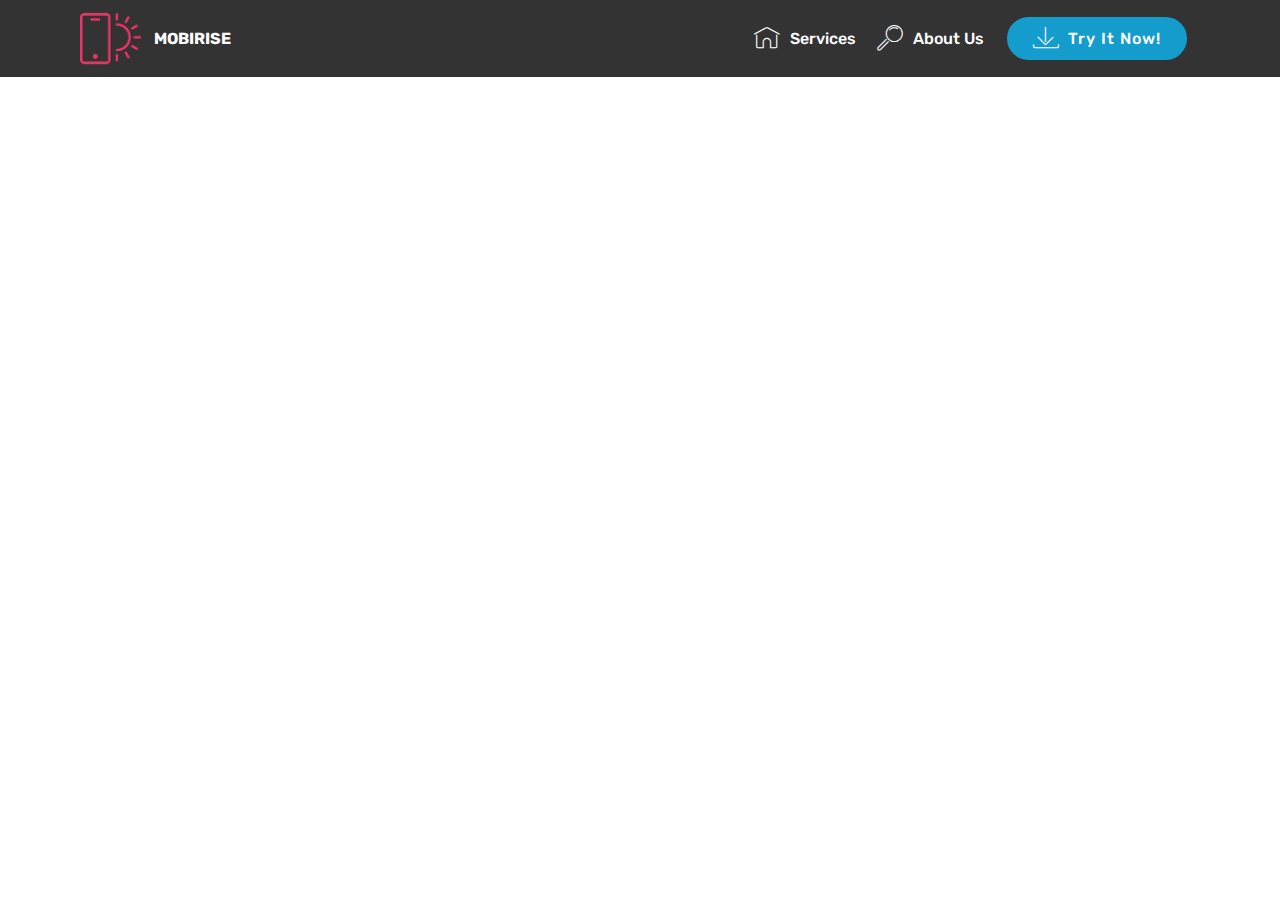
==== page1.html @ a13668bb "create github pages" ====
<!DOCTYPE html>
<html >
<head>
  <!-- Site made with Mobirise Website Builder v4.8.10, https://mobirise.com -->
  <meta charset="UTF-8">
  <meta http-equiv="X-UA-Compatible" content="IE=edge">
  <meta name="generator" content="Mobirise v4.8.10, mobirise.com">
  <meta name="viewport" content="width=device-width, initial-scale=1, minimum-scale=1">
  <link rel="shortcut icon" href="assets/images/logo2.png" type="image/x-icon">
  <meta name="description" content="Web Page Generator Description">
  <title>Page 1</title>
  <link rel="stylesheet" href="assets/web/assets/mobirise-icons/mobirise-icons.css">
  <link rel="stylesheet" href="assets/tether/tether.min.css">
  <link rel="stylesheet" href="assets/bootstrap/css/bootstrap.min.css">
  <link rel="stylesheet" href="assets/bootstrap/css/bootstrap-grid.min.css">
  <link rel="stylesheet" href="assets/bootstrap/css/bootstrap-reboot.min.css">
  <link rel="stylesheet" href="assets/dropdown/css/style.css">
  <link rel="stylesheet" href="assets/theme/css/style.css">
  <link rel="stylesheet" href="assets/mobirise/css/mbr-additional.css" type="text/css">
  
  
  
</head>
<body>
  <section class="menu cid-qTkzRZLJNu" once="menu" id="menu1-3">

    

    <nav class="navbar navbar-expand beta-menu navbar-dropdown align-items-center navbar-fixed-top navbar-toggleable-sm">
        <button class="navbar-toggler navbar-toggler-right" type="button" data-toggle="collapse" data-target="#navbarSupportedContent" aria-controls="navbarSupportedContent" aria-expanded="false" aria-label="Toggle navigation">
            <div class="hamburger">
                <span></span>
                <span></span>
                <span></span>
                <span></span>
            </div>
        </button>
        <div class="menu-logo">
            <div class="navbar-brand">
                <span class="navbar-logo">
                    <a href="https://mobirise.com">
                         <img src="assets/images/logo2.png" alt="Mobirise" style="height: 3.8rem;">
                    </a>
                </span>
                <span class="navbar-caption-wrap">
                    <a class="navbar-caption text-white display-4" href="https://mobirise.com">
                        MOBIRISE
                    </a>
                </span>
            </div>
        </div>
        <div class="collapse navbar-collapse" id="navbarSupportedContent">
            <ul class="navbar-nav nav-dropdown" data-app-modern-menu="true"><li class="nav-item">
                    <a class="nav-link link text-white display-4" href="https://mobirise.com">
                        <span class="mbri-home mbr-iconfont mbr-iconfont-btn"></span>
                        Services
                    </a>
                </li>
                <li class="nav-item">
                    <a class="nav-link link text-white display-4" href="https://mobirise.com">
                        <span class="mbri-search mbr-iconfont mbr-iconfont-btn"></span>
                        About Us
                    </a>
                </li></ul>
            <div class="navbar-buttons mbr-section-btn">
                <a class="btn btn-sm btn-primary display-4" href="https://mobirise.com">
                    <span class="mbri-save mbr-iconfont mbr-iconfont-btn "></span>
                    Try It Now!
                </a>
            </div>
        </div>
    </nav>
</section>


  <section class="engine"><a href="https://mobirise.info/u">bootstrap responsive templates</a></section><script src="assets/web/assets/jquery/jquery.min.js"></script>
  <script src="assets/popper/popper.min.js"></script>
  <script src="assets/tether/tether.min.js"></script>
  <script src="assets/bootstrap/js/bootstrap.min.js"></script>
  <script src="assets/smoothscroll/smooth-scroll.js"></script>
  <script src="assets/dropdown/js/script.min.js"></script>
  <script src="assets/touchswipe/jquery.touch-swipe.min.js"></script>
  <script src="assets/theme/js/script.js"></script>
  
  
</body>
</html>
---- assets/web/assets/mobirise-icons/mobirise-icons.css ----
@font-face {
  font-family: 'MobiriseIcons';
  src:  url('mobirise-icons.eot?spat4u');
  src:  url('mobirise-icons.eot?spat4u#iefix') format('embedded-opentype'),
    url('mobirise-icons.ttf?spat4u') format('truetype'),
    url('mobirise-icons.woff?spat4u') format('woff'),
    url('mobirise-icons.svg?spat4u#MobiriseIcons') format('svg');
  font-weight: normal;
  font-style: normal;
}

[class^="mbri-"], [class*=" mbri-"] {
  /* use !important to prevent issues with browser extensions that change fonts */
  font-family: MobiriseIcons !important;
  speak: none;
  font-style: normal;
  font-weight: normal;
  font-variant: normal;
  text-transform: none;
  line-height: 1;

  /* Better Font Rendering =========== */
  -webkit-font-smoothing: antialiased;
  -moz-osx-font-smoothing: grayscale;
}

.mbri-add-submenu:before {
  content: "\e900";
}
.mbri-alert:before {
  content: "\e901";
}
.mbri-align-center:before {
  content: "\e902";
}
.mbri-align-justify:before {
  content: "\e903";
}
.mbri-align-left:before {
  content: "\e904";
}
.mbri-align-right:before {
  content: "\e905";
}
.mbri-android:before {
  content: "\e906";
}
.mbri-apple:before {
  content: "\e907";
}
.mbri-arrow-down:before {
  content: "\e908";
}
.mbri-arrow-next:before {
  content: "\e909";
}
.mbri-arrow-prev:before {
  content: "\e90a";
}
.mbri-arrow-up:before {
  content: "\e90b";
}
.mbri-bold:before {
  content: "\e90c";
}
.mbri-bookmark:before {
  content: "\e90d";
}
.mbri-bootstrap:before {
  content: "\e90e";
}
.mbri-briefcase:before {
  content: "\e90f";
}
.mbri-browse:before {
  content: "\e910";
}
.mbri-bulleted-list:before {
  content: "\e911";
}
.mbri-calendar:before {
  content: "\e912";
}
.mbri-camera:before {
  content: "\e913";
}
.mbri-cart-add:before {
  content: "\e914";
}
.mbri-cart-full:before {
  content: "\e915";
}
.mbri-cash:before {
  content: "\e916";
}
.mbri-change-style:before {
  content: "\e917";
}
.mbri-chat:before {
  content: "\e918";
}
.mbri-clock:before {
  content: "\e919";
}
.mbri-close:before {
  content: "\e91a";
}
.mbri-cloud:before {
  content: "\e91b";
}
.mbri-code:before {
  content: "\e91c";
}
.mbri-contact-form:before {
  content: "\e91d";
}
.mbri-credit-card:before {
  content: "\e91e";
}
.mbri-cursor-click:before {
  content: "\e91f";
}
.mbri-cust-feedback:before {
  content: "\e920";
}
.mbri-database:before {
  content: "\e921";
}
.mbri-delivery:before {
  content: "\e922";
}
.mbri-desktop:before {
  content: "\e923";
}
.mbri-devices:before {
  content: "\e924";
}
.mbri-down:before {
  content: "\e925";
}
.mbri-download:before {
  content: "\e989";
}
.mbri-drag-n-drop:before {
  content: "\e927";
}
.mbri-drag-n-drop2:before {
  content: "\e928";
}
.mbri-edit:before {
  content: "\e929";
}
.mbri-edit2:before {
  content: "\e92a";
}
.mbri-error:before {
  content: "\e92b";
}
.mbri-extension:before {
  content: "\e92c";
}
.mbri-features:before {
  content: "\e92d";
}
.mbri-file:before {
  content: "\e92e";
}
.mbri-flag:before {
  content: "\e92f";
}
.mbri-folder:before {
  content: "\e930";
}
.mbri-gift:before {
  content: "\e931";
}
.mbri-github:before {
  content: "\e932";
}
.mbri-globe:before {
  content: "\e933";
}
.mbri-globe-2:before {
  content: "\e934";
}
.mbri-growing-chart:before {
  content: "\e935";
}
.mbri-hearth:before {
  content: "\e936";
}
.mbri-help:before {
  content: "\e937";
}
.mbri-home:before {
  content: "\e938";
}
.mbri-hot-cup:before {
  content: "\e939";
}
.mbri-idea:before {
  content: "\e93a";
}
.mbri-image-gallery:before {
  content: "\e93b";
}
.mbri-image-slider:before {
  content: "\e93c";
}
.mbri-info:before {
  content: "\e93d";
}
.mbri-italic:before {
  content: "\e93e";
}
.mbri-key:before {
  content: "\e93f";
}
.mbri-laptop:before {
  content: "\e940";
}
.mbri-layers:before {
  content: "\e941";
}
.mbri-left-right:before {
  content: "\e942";
}
.mbri-left:before {
  content: "\e943";
}
.mbri-letter:before {
  content: "\e944";
}
.mbri-like:before {
  content: "\e945";
}
.mbri-link:before {
  content: "\e946";
}
.mbri-lock:before {
  content: "\e947";
}
.mbri-login:before {
  content: "\e948";
}
.mbri-logout:before {
  content: "\e949";
}
.mbri-magic-stick:before {
  content: "\e94a";
}
.mbri-map-pin:before {
  content: "\e94b";
}
.mbri-menu:before {
  content: "\e94c";
}
.mbri-mobile:before {
  content: "\e94d";
}
.mbri-mobile2:before {
  content: "\e94e";
}
.mbri-mobirise:before {
  content: "\e94f";
}
.mbri-more-horizontal:before {
  content: "\e950";
}
.mbri-more-vertical:before {
  content: "\e951";
}
.mbri-music:before {
  content: "\e952";
}
.mbri-new-file:before {
  content: "\e953";
}
.mbri-numbered-list:before {
  content: "\e954";
}
.mbri-opened-folder:before {
  content: "\e955";
}
.mbri-pages:before {
  content: "\e956";
}
.mbri-paper-plane:before {
  content: "\e957";
}
.mbri-paperclip:before {
  content: "\e958";
}
.mbri-photo:before {
  content: "\e959";
}
.mbri-photos:before {
  content: "\e95a";
}
.mbri-pin:before {
  content: "\e95b";
}
.mbri-play:before {
  content: "\e95c";
}
.mbri-plus:before {
  content: "\e95d";
}
.mbri-preview:before {
  content: "\e95e";
}
.mbri-print:before {
  content: "\e95f";
}
.mbri-protect:before {
  content: "\e960";
}
.mbri-question:before {
  content: "\e961";
}
.mbri-quote-left:before {
  content: "\e962";
}
.mbri-quote-right:before {
  content: "\e963";
}
.mbri-refresh:before {
  content: "\e964";
}
.mbri-responsive:before {
  content: "\e965";
}
.mbri-right:before {
  content: "\e966";
}
.mbri-rocket:before {
  content: "\e967";
}
.mbri-sad-face:before {
  content: "\e968";
}
.mbri-sale:before {
  content: "\e969";
}
.mbri-save:before {
  content: "\e96a";
}
.mbri-search:before {
  content: "\e96b";
}
.mbri-setting:before {
  content: "\e96c";
}
.mbri-setting2:before {
  content: "\e96d";
}
.mbri-setting3:before {
  content: "\e96e";
}
.mbri-share:before {
  content: "\e96f";
}
.mbri-shopping-bag:before {
  content: "\e970";
}
.mbri-shopping-basket:before {
  content: "\e971";
}
.mbri-shopping-cart:before {
  content: "\e972";
}
.mbri-sites:before {
  content: "\e973";
}
.mbri-smile-face:before {
  content: "\e974";
}
.mbri-speed:before {
  content: "\e975";
}
.mbri-star:before {
  content: "\e976";
}
.mbri-success:before {
  content: "\e977";
}
.mbri-sun:before {
  content: "\e978";
}
.mbri-sun2:before {
  content: "\e979";
}
.mbri-tablet:before {
  content: "\e97a";
}
.mbri-tablet-vertical:before {
  content: "\e97b";
}
.mbri-target:before {
  content: "\e97c";
}
.mbri-timer:before {
  content: "\e97d";
}
.mbri-to-ftp:before {
  content: "\e97e";
}
.mbri-to-local-drive:before {
  content: "\e97f";
}
.mbri-touch-swipe:before {
  content: "\e980";
}
.mbri-touch:before {
  content: "\e981";
}
.mbri-trash:before {
  content: "\e982";
}
.mbri-underline:before {
  content: "\e983";
}
.mbri-unlink:before {
  content: "\e984";
}
.mbri-unlock:before {
  content: "\e985";
}
.mbri-up-down:before {
  content: "\e986";
}
.mbri-up:before {
  content: "\e987";
}
.mbri-update:before {
  content: "\e988";
}
.mbri-upload:before {
 content: "\e926"; 
}
.mbri-user:before {
  content: "\e98a";
}
.mbri-user2:before {
  content: "\e98b";
}
.mbri-users:before {
  content: "\e98c";
}
.mbri-video:before {
  content: "\e98d";
}
.mbri-video-play:before {
  content: "\e98e";
}
.mbri-watch:before {
  content: "\e98f";
}
.mbri-website-theme:before {
  content: "\e990";
}
.mbri-wifi:before {
  content: "\e991";
}
.mbri-windows:before {
  content: "\e992";
}
.mbri-zoom-out:before {
  content: "\e993";
}
.mbri-redo:before {
  content: "\e994";
}
.mbri-undo:before {
  content: "\e995";
}
---- assets/dropdown/css/style.css ----
.navbar-dropdown {
  left: 0;
  padding: 0;
  position: absolute;
  right: 0;
  top: 0;
  transition: all 0.45s ease;
  z-index: 1030;
  background: #282828; }
  .navbar-dropdown .navbar-logo {
    margin-right: 0.8rem;
    transition: margin 0.3s ease-in-out;
    vertical-align: middle; }
    .navbar-dropdown .navbar-logo img {
      height: 3.125rem;
      transition: all 0.3s ease-in-out; }
    .navbar-dropdown .navbar-logo.mbr-iconfont {
      font-size: 3.125rem;
      line-height: 3.125rem; }
  .navbar-dropdown .navbar-caption {
    font-weight: 700;
    white-space: normal;
    vertical-align: -4px;
    line-height: 3.125rem !important; }
    .navbar-dropdown .navbar-caption, .navbar-dropdown .navbar-caption:hover {
      color: inherit;
      text-decoration: none; }
  .navbar-dropdown .mbr-iconfont + .navbar-caption {
    vertical-align: -1px; }
  .navbar-dropdown.navbar-fixed-top {
    position: fixed; }
  .navbar-dropdown .navbar-brand span {
    vertical-align: -4px; }
  .navbar-dropdown.bg-color.transparent {
    background: none; }
  .navbar-dropdown.navbar-short .navbar-brand {
    padding: 0.625rem 0; }
    .navbar-dropdown.navbar-short .navbar-brand span {
      vertical-align: -1px; }
  .navbar-dropdown.navbar-short .navbar-caption {
    line-height: 2.375rem !important;
    vertical-align: -2px; }
  .navbar-dropdown.navbar-short .navbar-logo {
    margin-right: 0.5rem; }
    .navbar-dropdown.navbar-short .navbar-logo img {
      height: 2.375rem; }
    .navbar-dropdown.navbar-short .navbar-logo.mbr-iconfont {
      font-size: 2.375rem;
      line-height: 2.375rem; }
  .navbar-dropdown.navbar-short .mbr-table-cell {
    height: 3.625rem; }
  .navbar-dropdown .navbar-close {
    left: 0.6875rem;
    position: fixed;
    top: 0.75rem;
    z-index: 1000; }
  .navbar-dropdown .hamburger-icon {
    content: "";
    display: inline-block;
    vertical-align: middle;
    width: 16px;
    -webkit-box-shadow: 0 -6px 0 1px #282828,0 0 0 1px #282828,0 6px 0 1px #282828;
    -moz-box-shadow: 0 -6px 0 1px #282828,0 0 0 1px #282828,0 6px 0 1px #282828;
    box-shadow: 0 -6px 0 1px #282828,0 0 0 1px #282828,0 6px 0 1px #282828; }

.dropdown-menu .dropdown-toggle[data-toggle="dropdown-submenu"]::after {
  border-bottom: 0.35em solid transparent;
  border-left: 0.35em solid;
  border-right: 0;
  border-top: 0.35em solid transparent;
  margin-left: 0.3rem; }

.dropdown-menu .dropdown-item:focus {
  outline: 0; }

.nav-dropdown {
  font-size: 0.75rem;
  font-weight: 500;
  height: auto !important; }
  .nav-dropdown .nav-btn {
    padding-left: 1rem; }
  .nav-dropdown .link {
    margin: .667em 1.667em;
    font-weight: 500;
    padding: 0;
    transition: color .2s ease-in-out; }
    .nav-dropdown .link.dropdown-toggle {
      margin-right: 2.583em; }
      .nav-dropdown .link.dropdown-toggle::after {
        margin-left: .25rem;
        border-top: 0.35em solid;
        border-right: 0.35em solid transparent;
        border-left: 0.35em solid transparent;
        border-bottom: 0; }
      .nav-dropdown .link.dropdown-toggle[aria-expanded="true"] {
        margin: 0;
        padding: 0.667em 3.263em  0.667em 1.667em; }
  .nav-dropdown .link::after,
  .nav-dropdown .dropdown-item::after {
    color: inherit; }
  .nav-dropdown .btn {
    font-size: 0.75rem;
    font-weight: 700;
    letter-spacing: 0;
    margin-bottom: 0;
    padding-left: 1.25rem;
    padding-right: 1.25rem; }
  .nav-dropdown .dropdown-menu {
    border-radius: 0;
    border: 0;
    left: 0;
    margin: 0;
    padding-bottom: 1.25rem;
    padding-top: 1.25rem;
    position: relative; }
  .nav-dropdown .dropdown-submenu {
    margin-left: 0.125rem;
    top: 0; }
  .nav-dropdown .dropdown-item {
    font-weight: 500;
    line-height: 2;
    padding: 0.3846em 4.615em 0.3846em 1.5385em;
    position: relative;
    transition: color .2s ease-in-out, background-color .2s ease-in-out; }
    .nav-dropdown .dropdown-item::after {
      margin-top: -0.3077em;
      position: absolute;
      right: 1.1538em;
      top: 50%; }
    .nav-dropdown .dropdown-item:focus, .nav-dropdown .dropdown-item:hover {
      background: none; }

@media (max-width: 767px) {
  .nav-dropdown.navbar-toggleable-sm {
    bottom: 0;
    display: none;
    left: 0;
    overflow-x: hidden;
    position: fixed;
    top: 0;
    transform: translateX(-100%);
    -ms-transform: translateX(-100%);
    -webkit-transform: translateX(-100%);
    width: 18.75rem;
    z-index: 999; } }
.nav-dropdown.navbar-toggleable-xl {
  bottom: 0;
  display: none;
  left: 0;
  overflow-x: hidden;
  position: fixed;
  top: 0;
  transform: translateX(-100%);
  -ms-transform: translateX(-100%);
  -webkit-transform: translateX(-100%);
  width: 18.75rem;
  z-index: 999; }

.nav-dropdown-sm {
  display: block !important;
  overflow-x: hidden;
  overflow: auto;
  padding-top: 3.875rem; }
  .nav-dropdown-sm::after {
    content: "";
    display: block;
    height: 3rem;
    width: 100%; }
  .nav-dropdown-sm.collapse.in ~ .navbar-close {
    display: block !important; }
  .nav-dropdown-sm.collapsing, .nav-dropdown-sm.collapse.in {
    transform: translateX(0);
    -ms-transform: translateX(0);
    -webkit-transform: translateX(0);
    transition: all 0.25s ease-out;
    -webkit-transition: all 0.25s ease-out;
    background: #282828; }
  .nav-dropdown-sm.collapsing[aria-expanded="false"] {
    transform: translateX(-100%);
    -ms-transform: translateX(-100%);
    -webkit-transform: translateX(-100%); }
  .nav-dropdown-sm .nav-item {
    display: block;
    margin-left: 0 !important;
    padding-left: 0; }
  .nav-dropdown-sm .link,
  .nav-dropdown-sm .dropdown-item {
    border-top: 1px dotted rgba(255, 255, 255, 0.1);
    font-size: 0.8125rem;
    line-height: 1.6;
    margin: 0 !important;
    padding: 0.875rem 2.4rem 0.875rem 1.5625rem !important;
    position: relative;
    white-space: normal; }
    .nav-dropdown-sm .link:focus, .nav-dropdown-sm .link:hover,
    .nav-dropdown-sm .dropdown-item:focus,
    .nav-dropdown-sm .dropdown-item:hover {
      background: rgba(0, 0, 0, 0.2) !important;
      color: #c0a375; }
  .nav-dropdown-sm .nav-btn {
    position: relative;
    padding: 1.5625rem 1.5625rem 0 1.5625rem; }
    .nav-dropdown-sm .nav-btn::before {
      border-top: 1px dotted rgba(255, 255, 255, 0.1);
      content: "";
      left: 0;
      position: absolute;
      top: 0;
      width: 100%; }
    .nav-dropdown-sm .nav-btn + .nav-btn {
      padding-top: 0.625rem; }
      .nav-dropdown-sm .nav-btn + .nav-btn::before {
        display: none; }
  .nav-dropdown-sm .btn {
    padding: 0.625rem 0; }
  .nav-dropdown-sm .dropdown-toggle[data-toggle="dropdown-submenu"]::after {
    margin-left: .25rem;
    border-top: 0.35em solid;
    border-right: 0.35em solid transparent;
    border-left: 0.35em solid transparent;
    border-bottom: 0; }
  .nav-dropdown-sm .dropdown-toggle[data-toggle="dropdown-submenu"][aria-expanded="true"]::after {
    border-top: 0;
    border-right: 0.35em solid transparent;
    border-left: 0.35em solid transparent;
    border-bottom: 0.35em solid; }
  .nav-dropdown-sm .dropdown-menu {
    margin: 0;
    padding: 0;
    position: relative;
    top: 0;
    left: 0;
    width: 100%;
    border: 0;
    float: none;
    border-radius: 0;
    background: none; }
  .nav-dropdown-sm .dropdown-submenu {
    left: 100%;
    margin-left: 0.125rem;
    margin-top: -1.25rem;
    top: 0; }

.navbar-toggleable-sm .nav-dropdown .dropdown-menu {
  position: absolute; }

.navbar-toggleable-sm .nav-dropdown .dropdown-submenu {
  left: 100%;
  margin-left: 0.125rem;
  margin-top: -1.25rem;
  top: 0; }

.navbar-toggleable-sm.opened .nav-dropdown .dropdown-menu {
  position: relative; }

.navbar-toggleable-sm.opened .nav-dropdown .dropdown-submenu {
  left: 0;
  margin-left: 00rem;
  margin-top: 0rem;
  top: 0; }

.is-builder .nav-dropdown.collapsing {
  transition: none !important; }

/*# sourceMappingURL=style.css.map */
---- assets/theme/css/style.css ----
/*!
 * Mobirise v4 theme (https://mobirise.com/)
 * Copyright 2017 Mobirise
 */
section {
  background-color: #eeeeee; }

section,
.container,
.container-fluid {
  position: relative;
  word-wrap: break-word; }

a.mbr-iconfont:hover {
  text-decoration: none; }

.article .lead p, .article .lead ul, .article .lead ol, .article .lead pre, .article .lead blockquote {
  margin-bottom: 0; }

a {
  font-style: normal;
  font-weight: 400;
  cursor: pointer; }
  a, a:hover {
    text-decoration: none; }

figure {
  margin-bottom: 0; }

body {
  color: #232323; }

h1, h2, h3, h4, h5, h6,
.h1, .h2, .h3, .h4, .h5, .h6,
.display-1, .display-2, .display-3, .display-4 {
  line-height: 1;
  word-break: break-word;
  word-wrap: break-word; }

b, strong {
  font-weight: bold; }

blockquote {
  padding: 10px 0 10px 20px;
  position: relative;
  border-left: 2px solid;
  border-color: #ff3366; }

input:-webkit-autofill, input:-webkit-autofill:hover, input:-webkit-autofill:focus, input:-webkit-autofill:active {
  transition-delay: 9999s;
  transition-property: background-color, color; }

textarea[type="hidden"] {
  display: none; }

body {
  position: relative; }

section {
  background-position: 50% 50%;
  background-repeat: no-repeat;
  background-size: cover; }
  section .mbr-background-video,
  section .mbr-background-video-preview {
    position: absolute;
    bottom: 0;
    left: 0;
    right: 0;
    top: 0; }

.hidden {
  visibility: hidden; }

.mbr-z-index20 {
  z-index: 20; }

/*! Base colors */
.mbr-white {
  color: #ffffff; }

.mbr-black {
  color: #000000; }

.mbr-bg-white {
  background-color: #ffffff; }

.mbr-bg-black {
  background-color: #000000; }

/*! Text-aligns */
.align-left {
  text-align: left; }

.align-center {
  text-align: center; }

.align-right {
  text-align: right; }

@media (max-width: 767px) {
  .align-left, .align-center, .align-right, .mbr-section-btn, .mbr-section-title {
    text-align: center; } }
/*! Font-weight  */
.mbr-light {
  font-weight: 300; }

.mbr-regular {
  font-weight: 400; }

.mbr-semibold {
  font-weight: 500; }

.mbr-bold {
  font-weight: 700; }

/*! Media  */
.media-size-item {
  -webkit-flex: 1 1 auto;
  -moz-flex: 1 1 auto;
  -ms-flex: 1 1 auto;
  -o-flex: 1 1 auto;
  flex: 1 1 auto; }

.media-content {
  -webkit-flex-basis: 100%;
  flex-basis: 100%; }

.media-container-row {
  display: -ms-flexbox;
  display: -webkit-flex;
  display: flex;
  -webkit-flex-direction: row;
  -ms-flex-direction: row;
  flex-direction: row;
  -webkit-flex-wrap: wrap;
  -ms-flex-wrap: wrap;
  flex-wrap: wrap;
  -webkit-justify-content: center;
  -ms-flex-pack: center;
  justify-content: center;
  -webkit-align-content: center;
  -ms-flex-line-pack: center;
  align-content: center;
  -webkit-align-items: start;
  -ms-flex-align: start;
  align-items: start; }
  .media-container-row .media-size-item {
    width: 400px; }

.media-container-column {
  display: -ms-flexbox;
  display: -webkit-flex;
  display: flex;
  -webkit-flex-direction: column;
  -ms-flex-direction: column;
  flex-direction: column;
  -webkit-flex-wrap: wrap;
  -ms-flex-wrap: wrap;
  flex-wrap: wrap;
  -webkit-justify-content: center;
  -ms-flex-pack: center;
  justify-content: center;
  -webkit-align-content: center;
  -ms-flex-line-pack: center;
  align-content: center;
  -webkit-align-items: stretch;
  -ms-flex-align: stretch;
  align-items: stretch; }
  .media-container-column > * {
    width: 100%; }

@media (min-width: 992px) {
  .media-container-row {
    -webkit-flex-wrap: nowrap;
    -ms-flex-wrap: nowrap;
    flex-wrap: nowrap; } }
figure {
  overflow: hidden; }

figure[mbr-media-size] {
  transition: width 0.1s; }

.mbr-figure img, .mbr-figure iframe {
  display: block;
  width: 100%; }

.card {
  background-color: transparent;
  border: none; }

.card-img {
  text-align: center;
  flex-shrink: 0;
  -webkit-flex-shrink: 0; }

.media {
  max-width: 100%;
  margin: 0 auto; }

.mbr-figure {
  -ms-flex-item-align: center;
  -ms-grid-row-align: center;
  -webkit-align-self: center;
  align-self: center; }

.media-container > div {
  max-width: 100%; }

.mbr-figure img, .card-img img {
  width: 100%; }

@media (max-width: 991px) {
  .media-size-item {
    width: auto !important; }

  .media {
    width: auto; }

  .mbr-figure {
    width: 100% !important; } }
/*! Buttons */
.mbr-section-btn {
  margin-left: -.25rem;
  margin-right: -.25rem;
  font-size: 0; }

nav .mbr-section-btn {
  margin-left: 0rem;
  margin-right: 0rem; }

/*! Btn icon margin */
.btn .mbr-iconfont, .btn.btn-sm .mbr-iconfont {
  cursor: pointer;
  margin-right: 0.5rem; }

.btn.btn-md .mbr-iconfont, .btn.btn-md .mbr-iconfont {
  margin-right: 0.8rem; }

.mbr-regular {
  font-weight: 400; }

.mbr-semibold {
  font-weight: 500; }

.mbr-bold {
  font-weight: 700; }

[type="submit"] {
  -webkit-appearance: none; }

/*! Full-screen */
.mbr-fullscreen .mbr-overlay {
  min-height: 100vh; }

.mbr-fullscreen {
  display: flex;
  display: -webkit-flex;
  display: -moz-flex;
  display: -ms-flex;
  display: -o-flex;
  align-items: center;
  -webkit-align-items: center;
  min-height: 100vh;
  padding-top: 3rem;
  padding-bottom: 3rem; }

/*! Map */
.map {
  height: 25rem;
  position: relative; }
  .map iframe {
    width: 100%;
    height: 100%; }

/* Form */
.form-asterisk {
  font-family: initial;
  position: absolute;
  top: -2px;
  font-weight: normal; }

/*! Scroll to top arrow */
.mbr-arrow-up {
  bottom: 25px;
  right: 90px;
  position: fixed;
  text-align: right;
  z-index: 5000;
  color: #ffffff;
  font-size: 32px;
  transform: rotate(180deg);
  -webkit-transform: rotate(180deg); }

.mbr-arrow-up a {
  background: rgba(0, 0, 0, 0.2);
  border-radius: 3px;
  color: #fff;
  display: inline-block;
  height: 60px;
  width: 60px;
  outline-style: none !important;
  position: relative;
  text-decoration: none;
  transition: all .3s ease-in-out;
  cursor: pointer;
  text-align: center; }
  .mbr-arrow-up a:hover {
    background-color: rgba(0, 0, 0, 0.4); }
  .mbr-arrow-up a i {
    line-height: 60px; }

.mbr-arrow-up-icon {
  display: block;
  color: #fff; }

.mbr-arrow-up-icon::before {
  content: "\203a";
  display: inline-block;
  font-family: serif;
  font-size: 32px;
  line-height: 1;
  font-style: normal;
  position: relative;
  top: 6px;
  left: -4px;
  -webkit-transform: rotate(-90deg);
  transform: rotate(-90deg); }

/*! Arrow Down */
.mbr-arrow {
  position: absolute;
  bottom: 45px;
  left: 50%;
  width: 60px;
  height: 60px;
  cursor: pointer;
  background-color: rgba(80, 80, 80, 0.5);
  border-radius: 50%;
  -webkit-transform: translateX(-50%);
  transform: translateX(-50%); }
  .mbr-arrow > a {
    display: inline-block;
    text-decoration: none;
    outline-style: none;
    -webkit-animation: arrowdown 1.7s ease-in-out infinite;
    animation: arrowdown 1.7s ease-in-out infinite; }
    .mbr-arrow > a > i {
      position: absolute;
      top: -2px;
      left: 15px;
      font-size: 2rem; }

@keyframes arrowdown {
  0% {
    transform: translateY(0px);
    -webkit-transform: translateY(0px); }
  50% {
    transform: translateY(-5px);
    -webkit-transform: translateY(-5px); }
  100% {
    transform: translateY(0px);
    -webkit-transform: translateY(0px); } }
@-webkit-keyframes arrowdown {
  0% {
    transform: translateY(0px);
    -webkit-transform: translateY(0px); }
  50% {
    transform: translateY(-5px);
    -webkit-transform: translateY(-5px); }
  100% {
    transform: translateY(0px);
    -webkit-transform: translateY(0px); } }
@media (max-width: 500px) {
  .mbr-arrow-up {
    left: 50%;
    right: auto;
    transform: translateX(-50%) rotate(180deg);
    -webkit-transform: translateX(-50%) rotate(180deg); } }
/*Gradients animation*/
@keyframes gradient-animation {
  from {
    background-position: 0% 100%;
    animation-timing-function: ease-in-out; }
  to {
    background-position: 100% 0%;
    animation-timing-function: ease-in-out; } }
@-webkit-keyframes gradient-animation {
  from {
    background-position: 0% 100%;
    animation-timing-function: ease-in-out; }
  to {
    background-position: 100% 0%;
    animation-timing-function: ease-in-out; } }
.bg-gradient {
  background-size: 200% 200%;
  animation: gradient-animation 5s infinite alternate;
  -webkit-animation: gradient-animation 5s infinite alternate; }

.menu .navbar-brand {
  display: -webkit-flex; }
  .menu .navbar-brand span {
    display: flex;
    display: -webkit-flex; }
  .menu .navbar-brand .navbar-caption-wrap {
    display: -webkit-flex; }
  .menu .navbar-brand .navbar-logo img {
    display: -webkit-flex; }
@media (min-width: 768px) and (max-width: 991px) {
  .menu .navbar-toggleable-sm .navbar-nav {
    display: -webkit-box;
    display: -webkit-flex;
    display: -ms-flexbox; } }
@media (min-width: 992px) {
  .menu .navbar-nav.nav-dropdown {
    display: -webkit-flex; }
  .menu .navbar-toggleable-sm .navbar-collapse {
    display: -webkit-flex !important; } }
@media (max-width: 767px) {
  .menu .navbar-collapse {
    overflow-y: auto;
    max-height: 80vh; }
  .menu .dropdown-menu {
    max-height: 60vh;
    overflow-y: auto; } }

.navbar {
  display: -webkit-flex;
  -webkit-flex-wrap: wrap;
  -webkit-align-items: center;
  -webkit-justify-content: space-between; }

.navbar-collapse {
  -webkit-flex-basis: 100%;
  -webkit-flex-grow: 1;
  -webkit-align-items: center; }

.nav-dropdown .link {
  padding: .667em 1.667em !important;
  margin: 0 !important; }

.nav {
  display: -webkit-flex;
  -webkit-flex-wrap: wrap; }

.row {
  display: -webkit-flex;
  -webkit-flex-wrap: wrap; }

.justify-content-center {
  -webkit-justify-content: center; }

.form-inline {
  display: -webkit-flex;
  -webkit-flex-flow: row wrap;
  -webkit-align-items: center; }

.card-wrapper {
  -webkit-flex: 1; }

.carousel-control {
  z-index: 10;
  display: -webkit-flex;
  -webkit-align-items: center;
  -webkit-justify-content: center; }

.carousel-controls {
  display: -webkit-flex; }

.media {
  display: -webkit-flex; }

/*# sourceMappingURL=style.css.map */
.engine {
	position: absolute;
	text-indent: -2400px;
	text-align: center;
	padding: 0;
	top: 0;
	left: -2400px;
}
---- assets/mobirise/css/mbr-additional.css ----
@import url(https://fonts.googleapis.com/css?family=Rubik:300,300i,400,400i,500,500i,700,700i,900,900i);





body {
  font-style: normal;
  line-height: 1.5;
}
.mbr-section-title {
  font-style: normal;
  line-height: 1.2;
}
.mbr-section-subtitle {
  line-height: 1.3;
}
.mbr-text {
  font-style: normal;
  line-height: 1.6;
}
.display-1 {
  font-family: 'Rubik', sans-serif;
  font-size: 4.25rem;
}
.display-1 > .mbr-iconfont {
  font-size: 6.8rem;
}
.display-2 {
  font-family: 'Rubik', sans-serif;
  font-size: 3rem;
}
.display-2 > .mbr-iconfont {
  font-size: 4.8rem;
}
.display-4 {
  font-family: 'Rubik', sans-serif;
  font-size: 1rem;
}
.display-4 > .mbr-iconfont {
  font-size: 1.6rem;
}
.display-5 {
  font-family: 'Rubik', sans-serif;
  font-size: 1.5rem;
}
.display-5 > .mbr-iconfont {
  font-size: 2.4rem;
}
.display-7 {
  font-family: 'Rubik', sans-serif;
  font-size: 1rem;
}
.display-7 > .mbr-iconfont {
  font-size: 1.6rem;
}
/* ---- Fluid typography for mobile devices ---- */
/* 1.4 - font scale ratio ( bootstrap == 1.42857 ) */
/* 100vw - current viewport width */
/* (48 - 20)  48 == 48rem == 768px, 20 == 20rem == 320px(minimal supported viewport) */
/* 0.65 - min scale variable, may vary */
@media (max-width: 768px) {
  .display-1 {
    font-size: 3.4rem;
    font-size: calc( 2.1374999999999997rem + (4.25 - 2.1374999999999997) * ((100vw - 20rem) / (48 - 20)));
    line-height: calc( 1.4 * (2.1374999999999997rem + (4.25 - 2.1374999999999997) * ((100vw - 20rem) / (48 - 20))));
  }
  .display-2 {
    font-size: 2.4rem;
    font-size: calc( 1.7rem + (3 - 1.7) * ((100vw - 20rem) / (48 - 20)));
    line-height: calc( 1.4 * (1.7rem + (3 - 1.7) * ((100vw - 20rem) / (48 - 20))));
  }
  .display-4 {
    font-size: 0.8rem;
    font-size: calc( 1rem + (1 - 1) * ((100vw - 20rem) / (48 - 20)));
    line-height: calc( 1.4 * (1rem + (1 - 1) * ((100vw - 20rem) / (48 - 20))));
  }
  .display-5 {
    font-size: 1.2rem;
    font-size: calc( 1.175rem + (1.5 - 1.175) * ((100vw - 20rem) / (48 - 20)));
    line-height: calc( 1.4 * (1.175rem + (1.5 - 1.175) * ((100vw - 20rem) / (48 - 20))));
  }
}
/* Buttons */
.btn {
  font-weight: 500;
  border-width: 2px;
  font-style: normal;
  letter-spacing: 1px;
  margin: .4rem .8rem;
  white-space: normal;
  -webkit-transition: all 0.3s ease-in-out;
  -moz-transition: all 0.3s ease-in-out;
  transition: all 0.3s ease-in-out;
  display: inline-flex;
  align-items: center;
  justify-content: center;
  word-break: break-word;
  -webkit-align-items: center;
  -webkit-justify-content: center;
  display: -webkit-inline-flex;
  padding: 1rem 3rem;
  border-radius: 3px;
}
.btn-sm {
  font-weight: 500;
  letter-spacing: 1px;
  -webkit-transition: all 0.3s ease-in-out;
  -moz-transition: all 0.3s ease-in-out;
  transition: all 0.3s ease-in-out;
  padding: 0.6rem 1.5rem;
  border-radius: 3px;
}
.btn-md {
  font-weight: 500;
  letter-spacing: 1px;
  margin: .4rem .8rem !important;
  -webkit-transition: all 0.3s ease-in-out;
  -moz-transition: all 0.3s ease-in-out;
  transition: all 0.3s ease-in-out;
  padding: 1rem 3rem;
  border-radius: 3px;
}
.btn-lg {
  font-weight: 500;
  letter-spacing: 1px;
  margin: .4rem .8rem !important;
  -webkit-transition: all 0.3s ease-in-out;
  -moz-transition: all 0.3s ease-in-out;
  transition: all 0.3s ease-in-out;
  padding: 1.2rem 3.2rem;
  border-radius: 3px;
}
.bg-primary {
  background-color: #149dcc !important;
}
.bg-success {
  background-color: #f7ed4a !important;
}
.bg-info {
  background-color: #82786e !important;
}
.bg-warning {
  background-color: #879a9f !important;
}
.bg-danger {
  background-color: #b1a374 !important;
}
.btn-primary,
.btn-primary:active {
  background-color: #149dcc !important;
  border-color: #149dcc !important;
  color: #ffffff !important;
}
.btn-primary:hover,
.btn-primary:focus,
.btn-primary.focus,
.btn-primary.active {
  color: #ffffff !important;
  background-color: #0d6786 !important;
  border-color: #0d6786 !important;
}
.btn-primary.disabled,
.btn-primary:disabled {
  color: #ffffff !important;
  background-color: #0d6786 !important;
  border-color: #0d6786 !important;
}
.btn-secondary,
.btn-secondary:active {
  background-color: #ff3366 !important;
  border-color: #ff3366 !important;
  color: #ffffff !important;
}
.btn-secondary:hover,
.btn-secondary:focus,
.btn-secondary.focus,
.btn-secondary.active {
  color: #ffffff !important;
  background-color: #e50039 !important;
  border-color: #e50039 !important;
}
.btn-secondary.disabled,
.btn-secondary:disabled {
  color: #ffffff !important;
  background-color: #e50039 !important;
  border-color: #e50039 !important;
}
.btn-info,
.btn-info:active {
  background-color: #82786e !important;
  border-color: #82786e !important;
  color: #ffffff !important;
}
.btn-info:hover,
.btn-info:focus,
.btn-info.focus,
.btn-info.active {
  color: #ffffff !important;
  background-color: #59524b !important;
  border-color: #59524b !important;
}
.btn-info.disabled,
.btn-info:disabled {
  color: #ffffff !important;
  background-color: #59524b !important;
  border-color: #59524b !important;
}
.btn-success,
.btn-success:active {
  background-color: #f7ed4a !important;
  border-color: #f7ed4a !important;
  color: #3f3c03 !important;
}
.btn-success:hover,
.btn-success:focus,
.btn-success.focus,
.btn-success.active {
  color: #3f3c03 !important;
  background-color: #eadd0a !important;
  border-color: #eadd0a !important;
}
.btn-success.disabled,
.btn-success:disabled {
  color: #3f3c03 !important;
  background-color: #eadd0a !important;
  border-color: #eadd0a !important;
}
.btn-warning,
.btn-warning:active {
  background-color: #879a9f !important;
  border-color: #879a9f !important;
  color: #ffffff !important;
}
.btn-warning:hover,
.btn-warning:focus,
.btn-warning.focus,
.btn-warning.active {
  color: #ffffff !important;
  background-color: #617479 !important;
  border-color: #617479 !important;
}
.btn-warning.disabled,
.btn-warning:disabled {
  color: #ffffff !important;
  background-color: #617479 !important;
  border-color: #617479 !important;
}
.btn-danger,
.btn-danger:active {
  background-color: #b1a374 !important;
  border-color: #b1a374 !important;
  color: #ffffff !important;
}
.btn-danger:hover,
.btn-danger:focus,
.btn-danger.focus,
.btn-danger.active {
  color: #ffffff !important;
  background-color: #8b7d4e !important;
  border-color: #8b7d4e !important;
}
.btn-danger.disabled,
.btn-danger:disabled {
  color: #ffffff !important;
  background-color: #8b7d4e !important;
  border-color: #8b7d4e !important;
}
.btn-white {
  color: #333333 !important;
}
.btn-white,
.btn-white:active {
  background-color: #ffffff !important;
  border-color: #ffffff !important;
  color: #808080 !important;
}
.btn-white:hover,
.btn-white:focus,
.btn-white.focus,
.btn-white.active {
  color: #808080 !important;
  background-color: #d9d9d9 !important;
  border-color: #d9d9d9 !important;
}
.btn-white.disabled,
.btn-white:disabled {
  color: #808080 !important;
  background-color: #d9d9d9 !important;
  border-color: #d9d9d9 !important;
}
.btn-black,
.btn-black:active {
  background-color: #333333 !important;
  border-color: #333333 !important;
  color: #ffffff !important;
}
.btn-black:hover,
.btn-black:focus,
.btn-black.focus,
.btn-black.active {
  color: #ffffff !important;
  background-color: #0d0d0d !important;
  border-color: #0d0d0d !important;
}
.btn-black.disabled,
.btn-black:disabled {
  color: #ffffff !important;
  background-color: #0d0d0d !important;
  border-color: #0d0d0d !important;
}
.btn-primary-outline,
.btn-primary-outline:active {
  background: none;
  border-color: #0b566f;
  color: #0b566f;
}
.btn-primary-outline:hover,
.btn-primary-outline:focus,
.btn-primary-outline.focus,
.btn-primary-outline.active {
  color: #ffffff;
  background-color: #149dcc;
  border-color: #149dcc;
}
.btn-primary-outline.disabled,
.btn-primary-outline:disabled {
  color: #ffffff !important;
  background-color: #149dcc !important;
  border-color: #149dcc !important;
}
.btn-secondary-outline,
.btn-secondary-outline:active {
  background: none;
  border-color: #cc0033;
  color: #cc0033;
}
.btn-secondary-outline:hover,
.btn-secondary-outline:focus,
.btn-secondary-outline.focus,
.btn-secondary-outline.active {
  color: #ffffff;
  background-color: #ff3366;
  border-color: #ff3366;
}
.btn-secondary-outline.disabled,
.btn-secondary-outline:disabled {
  color: #ffffff !important;
  background-color: #ff3366 !important;
  border-color: #ff3366 !important;
}
.btn-info-outline,
.btn-info-outline:active {
  background: none;
  border-color: #4b453f;
  color: #4b453f;
}
.btn-info-outline:hover,
.btn-info-outline:focus,
.btn-info-outline.focus,
.btn-info-outline.active {
  color: #ffffff;
  background-color: #82786e;
  border-color: #82786e;
}
.btn-info-outline.disabled,
.btn-info-outline:disabled {
  color: #ffffff !important;
  background-color: #82786e !important;
  border-color: #82786e !important;
}
.btn-success-outline,
.btn-success-outline:active {
  background: none;
  border-color: #d2c609;
  color: #d2c609;
}
.btn-success-outline:hover,
.btn-success-outline:focus,
.btn-success-outline.focus,
.btn-success-outline.active {
  color: #3f3c03;
  background-color: #f7ed4a;
  border-color: #f7ed4a;
}
.btn-success-outline.disabled,
.btn-success-outline:disabled {
  color: #3f3c03 !important;
  background-color: #f7ed4a !important;
  border-color: #f7ed4a !important;
}
.btn-warning-outline,
.btn-warning-outline:active {
  background: none;
  border-color: #55666b;
  color: #55666b;
}
.btn-warning-outline:hover,
.btn-warning-outline:focus,
.btn-warning-outline.focus,
.btn-warning-outline.active {
  color: #ffffff;
  background-color: #879a9f;
  border-color: #879a9f;
}
.btn-warning-outline.disabled,
.btn-warning-outline:disabled {
  color: #ffffff !important;
  background-color: #879a9f !important;
  border-color: #879a9f !important;
}
.btn-danger-outline,
.btn-danger-outline:active {
  background: none;
  border-color: #7a6e45;
  color: #7a6e45;
}
.btn-danger-outline:hover,
.btn-danger-outline:focus,
.btn-danger-outline.focus,
.btn-danger-outline.active {
  color: #ffffff;
  background-color: #b1a374;
  border-color: #b1a374;
}
.btn-danger-outline.disabled,
.btn-danger-outline:disabled {
  color: #ffffff !important;
  background-color: #b1a374 !important;
  border-color: #b1a374 !important;
}
.btn-black-outline,
.btn-black-outline:active {
  background: none;
  border-color: #000000;
  color: #000000;
}
.btn-black-outline:hover,
.btn-black-outline:focus,
.btn-black-outline.focus,
.btn-black-outline.active {
  color: #ffffff;
  background-color: #333333;
  border-color: #333333;
}
.btn-black-outline.disabled,
.btn-black-outline:disabled {
  color: #ffffff !important;
  background-color: #333333 !important;
  border-color: #333333 !important;
}
.btn-white-outline,
.btn-white-outline:active,
.btn-white-outline.active {
  background: none;
  border-color: #ffffff;
  color: #ffffff;
}
.btn-white-outline:hover,
.btn-white-outline:focus,
.btn-white-outline.focus {
  color: #333333;
  background-color: #ffffff;
  border-color: #ffffff;
}
.text-primary {
  color: #149dcc !important;
}
.text-secondary {
  color: #ff3366 !important;
}
.text-success {
  color: #f7ed4a !important;
}
.text-info {
  color: #82786e !important;
}
.text-warning {
  color: #879a9f !important;
}
.text-danger {
  color: #b1a374 !important;
}
.text-white {
  color: #ffffff !important;
}
.text-black {
  color: #000000 !important;
}
a.text-primary:hover,
a.text-primary:focus {
  color: #0b566f !important;
}
a.text-secondary:hover,
a.text-secondary:focus {
  color: #cc0033 !important;
}
a.text-success:hover,
a.text-success:focus {
  color: #d2c609 !important;
}
a.text-info:hover,
a.text-info:focus {
  color: #4b453f !important;
}
a.text-warning:hover,
a.text-warning:focus {
  color: #55666b !important;
}
a.text-danger:hover,
a.text-danger:focus {
  color: #7a6e45 !important;
}
a.text-white:hover,
a.text-white:focus {
  color: #b3b3b3 !important;
}
a.text-black:hover,
a.text-black:focus {
  color: #4d4d4d !important;
}
.alert-success {
  background-color: #70c770;
}
.alert-info {
  background-color: #82786e;
}
.alert-warning {
  background-color: #879a9f;
}
.alert-danger {
  background-color: #b1a374;
}
.mbr-section-btn a.btn:not(.btn-form) {
  border-radius: 100px;
}
.mbr-section-btn a.btn:not(.btn-form):hover,
.mbr-section-btn a.btn:not(.btn-form):focus {
  box-shadow: none !important;
}
.mbr-section-btn a.btn:not(.btn-form):hover,
.mbr-section-btn a.btn:not(.btn-form):focus {
  box-shadow: 0 10px 40px 0 rgba(0, 0, 0, 0.2) !important;
  -webkit-box-shadow: 0 10px 40px 0 rgba(0, 0, 0, 0.2) !important;
}
.mbr-gallery-filter li a {
  border-radius: 100px !important;
}
.mbr-gallery-filter li.active .btn {
  background-color: #149dcc;
  border-color: #149dcc;
  color: #ffffff;
}
.mbr-gallery-filter li.active .btn:focus {
  box-shadow: none;
}
.nav-tabs .nav-link {
  border-radius: 100px !important;
}
.btn-form {
  border-radius: 0;
}
.btn-form:hover {
  cursor: pointer;
}
a,
a:hover {
  color: #149dcc;
}
.mbr-plan-header.bg-primary .mbr-plan-subtitle,
.mbr-plan-header.bg-primary .mbr-plan-price-desc {
  color: #b4e6f8;
}
.mbr-plan-header.bg-success .mbr-plan-subtitle,
.mbr-plan-header.bg-success .mbr-plan-price-desc {
  color: #ffffff;
}
.mbr-plan-header.bg-info .mbr-plan-subtitle,
.mbr-plan-header.bg-info .mbr-plan-price-desc {
  color: #beb8b2;
}
.mbr-plan-header.bg-warning .mbr-plan-subtitle,
.mbr-plan-header.bg-warning .mbr-plan-price-desc {
  color: #ced6d8;
}
.mbr-plan-header.bg-danger .mbr-plan-subtitle,
.mbr-plan-header.bg-danger .mbr-plan-price-desc {
  color: #dfd9c6;
}
/* Scroll to top button*/
.scrollToTop_wraper {
  display: none;
}
#scrollToTop a i:before {
  content: '';
  position: absolute;
  height: 40%;
  top: 25%;
  background: #fff;
  width: 2px;
  left: calc(50% - 1px);
}
#scrollToTop a i:after {
  content: '';
  position: absolute;
  display: block;
  border-top: 2px solid #fff;
  border-right: 2px solid #fff;
  width: 40%;
  height: 40%;
  left: 30%;
  bottom: 30%;
  transform: rotate(135deg);
  -webkit-transform: rotate(135deg);
}
/* Others*/
.note-check a[data-value=Rubik] {
  font-style: normal;
}
.mbr-arrow a {
  color: #ffffff;
}
@media (max-width: 767px) {
  .mbr-arrow {
    display: none;
  }
}
.form-control-label {
  position: relative;
  cursor: pointer;
  margin-bottom: .357em;
  padding: 0;
}
.alert {
  color: #ffffff;
  border-radius: 0;
  border: 0;
  font-size: .875rem;
  line-height: 1.5;
  margin-bottom: 1.875rem;
  padding: 1.25rem;
  position: relative;
}
.alert.alert-form::after {
  background-color: inherit;
  bottom: -7px;
  content: "";
  display: block;
  height: 14px;
  left: 50%;
  margin-left: -7px;
  position: absolute;
  transform: rotate(45deg);
  width: 14px;
  -webkit-transform: rotate(45deg);
}
.form-control {
  background-color: #f5f5f5;
  box-shadow: none;
  color: #565656;
  font-family: 'Rubik', sans-serif;
  font-size: 1rem;
  line-height: 1.43;
  min-height: 3.5em;
  padding: 1.07em .5em;
}
.form-control > .mbr-iconfont {
  font-size: 1.6rem;
}
.form-control,
.form-control:focus {
  border: 1px solid #e8e8e8;
}
.form-active .form-control:invalid {
  border-color: red;
}
.mbr-overlay {
  background-color: #000;
  bottom: 0;
  left: 0;
  opacity: .5;
  position: absolute;
  right: 0;
  top: 0;
  z-index: 0;
}
blockquote {
  font-style: italic;
  padding: 10px 0 10px 20px;
  font-size: 1.09rem;
  position: relative;
  border-color: #149dcc;
  border-width: 3px;
}
ul,
ol,
pre,
blockquote {
  margin-bottom: 2.3125rem;
}
pre {
  background: #f4f4f4;
  padding: 10px 24px;
  white-space: pre-wrap;
}
.inactive {
  -webkit-user-select: none;
  -moz-user-select: none;
  -ms-user-select: none;
  user-select: none;
  pointer-events: none;
  -webkit-user-drag: none;
  user-drag: none;
}
.mbr-section__comments .row {
  justify-content: center;
  -webkit-justify-content: center;
}
/* Forms */
.mbr-form .btn {
  margin: .4rem 0;
}
.mbr-form .input-group-btn a.btn {
  border-radius: 100px !important;
}
.mbr-form .input-group-btn a.btn:hover {
  box-shadow: 0 10px 40px 0 rgba(0, 0, 0, 0.2);
}
.mbr-form .input-group-btn button[type="submit"] {
  border-radius: 100px !important;
  padding: 1rem 3rem;
}
.mbr-form .input-group-btn button[type="submit"]:hover {
  box-shadow: 0 10px 40px 0 rgba(0, 0, 0, 0.2);
}
.form2 .form-control {
  border-top-left-radius: 100px;
  border-bottom-left-radius: 100px;
}
.form2 .input-group-btn a.btn {
  border-top-left-radius: 0 !important;
  border-bottom-left-radius: 0 !important;
}
.form2 .input-group-btn button[type="submit"] {
  border-top-left-radius: 0 !important;
  border-bottom-left-radius: 0 !important;
}
.form3 input[type="email"] {
  border-radius: 100px !important;
}
@media (max-width: 349px) {
  .form2 input[type="email"] {
    border-radius: 100px !important;
  }
  .form2 .input-group-btn a.btn {
    border-radius: 100px !important;
  }
  .form2 .input-group-btn button[type="submit"] {
    border-radius: 100px !important;
  }
}
@media (max-width: 767px) {
  .btn {
    font-size: .75rem !important;
  }
  .btn .mbr-iconfont {
    font-size: 1rem !important;
  }
}
/* Social block */
.btn-social {
  font-size: 20px;
  border-radius: 50%;
  padding: 0;
  width: 44px;
  height: 44px;
  line-height: 44px;
  text-align: center;
  position: relative;
  border: 2px solid #c0a375;
  border-color: #149dcc;
  color: #232323;
  cursor: pointer;
}
.btn-social i {
  top: 0;
  line-height: 44px;
  width: 44px;
}
.btn-social:hover {
  color: #fff;
  background: #149dcc;
}
.btn-social + .btn {
  margin-left: .1rem;
}
/* Footer */
.mbr-footer-content li::before,
.mbr-footer .mbr-contacts li::before {
  background: #149dcc;
}
.mbr-footer-content li a:hover,
.mbr-footer .mbr-contacts li a:hover {
  color: #149dcc;
}
.footer3 input[type="email"],
.footer4 input[type="email"] {
  border-radius: 100px !important;
}
.footer3 .input-group-btn a.btn,
.footer4 .input-group-btn a.btn {
  border-radius: 100px !important;
}
.footer3 .input-group-btn button[type="submit"],
.footer4 .input-group-btn button[type="submit"] {
  border-radius: 100px !important;
}
/* Headers*/
.header13 .form-inline input[type="email"],
.header14 .form-inline input[type="email"] {
  border-radius: 100px;
}
.header13 .form-inline input[type="text"],
.header14 .form-inline input[type="text"] {
  border-radius: 100px;
}
.header13 .form-inline input[type="tel"],
.header14 .form-inline input[type="tel"] {
  border-radius: 100px;
}
.header13 .form-inline a.btn,
.header14 .form-inline a.btn {
  border-radius: 100px;
}
.header13 .form-inline button,
.header14 .form-inline button {
  border-radius: 100px !important;
}
.offset-1 {
  margin-left: 8.33333%;
}
.offset-2 {
  margin-left: 16.66667%;
}
.offset-3 {
  margin-left: 25%;
}
.offset-4 {
  margin-left: 33.33333%;
}
.offset-5 {
  margin-left: 41.66667%;
}
.offset-6 {
  margin-left: 50%;
}
.offset-7 {
  margin-left: 58.33333%;
}
.offset-8 {
  margin-left: 66.66667%;
}
.offset-9 {
  margin-left: 75%;
}
.offset-10 {
  margin-left: 83.33333%;
}
.offset-11 {
  margin-left: 91.66667%;
}
@media (min-width: 576px) {
  .offset-sm-0 {
    margin-left: 0%;
  }
  .offset-sm-1 {
    margin-left: 8.33333%;
  }
  .offset-sm-2 {
    margin-left: 16.66667%;
  }
  .offset-sm-3 {
    margin-left: 25%;
  }
  .offset-sm-4 {
    margin-left: 33.33333%;
  }
  .offset-sm-5 {
    margin-left: 41.66667%;
  }
  .offset-sm-6 {
    margin-left: 50%;
  }
  .offset-sm-7 {
    margin-left: 58.33333%;
  }
  .offset-sm-8 {
    margin-left: 66.66667%;
  }
  .offset-sm-9 {
    margin-left: 75%;
  }
  .offset-sm-10 {
    margin-left: 83.33333%;
  }
  .offset-sm-11 {
    margin-left: 91.66667%;
  }
}
@media (min-width: 768px) {
  .offset-md-0 {
    margin-left: 0%;
  }
  .offset-md-1 {
    margin-left: 8.33333%;
  }
  .offset-md-2 {
    margin-left: 16.66667%;
  }
  .offset-md-3 {
    margin-left: 25%;
  }
  .offset-md-4 {
    margin-left: 33.33333%;
  }
  .offset-md-5 {
    margin-left: 41.66667%;
  }
  .offset-md-6 {
    margin-left: 50%;
  }
  .offset-md-7 {
    margin-left: 58.33333%;
  }
  .offset-md-8 {
    margin-left: 66.66667%;
  }
  .offset-md-9 {
    margin-left: 75%;
  }
  .offset-md-10 {
    margin-left: 83.33333%;
  }
  .offset-md-11 {
    margin-left: 91.66667%;
  }
}
@media (min-width: 992px) {
  .offset-lg-0 {
    margin-left: 0%;
  }
  .offset-lg-1 {
    margin-left: 8.33333%;
  }
  .offset-lg-2 {
    margin-left: 16.66667%;
  }
  .offset-lg-3 {
    margin-left: 25%;
  }
  .offset-lg-4 {
    margin-left: 33.33333%;
  }
  .offset-lg-5 {
    margin-left: 41.66667%;
  }
  .offset-lg-6 {
    margin-left: 50%;
  }
  .offset-lg-7 {
    margin-left: 58.33333%;
  }
  .offset-lg-8 {
    margin-left: 66.66667%;
  }
  .offset-lg-9 {
    margin-left: 75%;
  }
  .offset-lg-10 {
    margin-left: 83.33333%;
  }
  .offset-lg-11 {
    margin-left: 91.66667%;
  }
}
@media (min-width: 1200px) {
  .offset-xl-0 {
    margin-left: 0%;
  }
  .offset-xl-1 {
    margin-left: 8.33333%;
  }
  .offset-xl-2 {
    margin-left: 16.66667%;
  }
  .offset-xl-3 {
    margin-left: 25%;
  }
  .offset-xl-4 {
    margin-left: 33.33333%;
  }
  .offset-xl-5 {
    margin-left: 41.66667%;
  }
  .offset-xl-6 {
    margin-left: 50%;
  }
  .offset-xl-7 {
    margin-left: 58.33333%;
  }
  .offset-xl-8 {
    margin-left: 66.66667%;
  }
  .offset-xl-9 {
    margin-left: 75%;
  }
  .offset-xl-10 {
    margin-left: 83.33333%;
  }
  .offset-xl-11 {
    margin-left: 91.66667%;
  }
}
.navbar-toggler {
  -webkit-align-self: flex-start;
  -ms-flex-item-align: start;
  align-self: flex-start;
  padding: 0.25rem 0.75rem;
  font-size: 1.25rem;
  line-height: 1;
  background: transparent;
  border: 1px solid transparent;
  -webkit-border-radius: 0.25rem;
  border-radius: 0.25rem;
}
.navbar-toggler:focus,
.navbar-toggler:hover {
  text-decoration: none;
}
.navbar-toggler-icon {
  display: inline-block;
  width: 1.5em;
  height: 1.5em;
  vertical-align: middle;
  content: "";
  background: no-repeat center center;
  -webkit-background-size: 100% 100%;
  -o-background-size: 100% 100%;
  background-size: 100% 100%;
}
.navbar-toggler-left {
  position: absolute;
  left: 1rem;
}
.navbar-toggler-right {
  position: absolute;
  right: 1rem;
}
@media (max-width: 575px) {
  .navbar-toggleable .navbar-nav .dropdown-menu {
    position: static;
    float: none;
  }
  .navbar-toggleable > .container {
    padding-right: 0;
    padding-left: 0;
  }
}
@media (min-width: 576px) {
  .navbar-toggleable {
    -webkit-box-orient: horizontal;
    -webkit-box-direction: normal;
    -webkit-flex-direction: row;
    -ms-flex-direction: row;
    flex-direction: row;
    -webkit-flex-wrap: nowrap;
    -ms-flex-wrap: nowrap;
    flex-wrap: nowrap;
    -webkit-box-align: center;
    -webkit-align-items: center;
    -ms-flex-align: center;
    align-items: center;
  }
  .navbar-toggleable .navbar-nav {
    -webkit-box-orient: horizontal;
    -webkit-box-direction: normal;
    -webkit-flex-direction: row;
    -ms-flex-direction: row;
    flex-direction: row;
  }
  .navbar-toggleable .navbar-nav .nav-link {
    padding-right: .5rem;
    padding-left: .5rem;
  }
  .navbar-toggleable > .container {
    display: -webkit-box;
    display: -webkit-flex;
    display: -ms-flexbox;
    display: flex;
    -webkit-flex-wrap: nowrap;
    -ms-flex-wrap: nowrap;
    flex-wrap: nowrap;
    -webkit-box-align: center;
    -webkit-align-items: center;
    -ms-flex-align: center;
    align-items: center;
  }
  .navbar-toggleable .navbar-collapse {
    display: -webkit-box !important;
    display: -webkit-flex !important;
    display: -ms-flexbox !important;
    display: flex !important;
    width: 100%;
  }
  .navbar-toggleable .navbar-toggler {
    display: none;
  }
}
@media (max-width: 767px) {
  .navbar-toggleable-sm .navbar-nav .dropdown-menu {
    position: static;
    float: none;
  }
  .navbar-toggleable-sm > .container {
    padding-right: 0;
    padding-left: 0;
  }
}
@media (min-width: 768px) {
  .navbar-toggleable-sm {
    -webkit-box-orient: horizontal;
    -webkit-box-direction: normal;
    -webkit-flex-direction: row;
    -ms-flex-direction: row;
    flex-direction: row;
    -webkit-flex-wrap: nowrap;
    -ms-flex-wrap: nowrap;
    flex-wrap: nowrap;
    -webkit-box-align: center;
    -webkit-align-items: center;
    -ms-flex-align: center;
    align-items: center;
  }
  .navbar-toggleable-sm .navbar-nav {
    -webkit-box-orient: horizontal;
    -webkit-box-direction: normal;
    -webkit-flex-direction: row;
    -ms-flex-direction: row;
    flex-direction: row;
  }
  .navbar-toggleable-sm .navbar-nav .nav-link {
    padding-right: .5rem;
    padding-left: .5rem;
  }
  .navbar-toggleable-sm > .container {
    display: -webkit-box;
    display: -webkit-flex;
    display: -ms-flexbox;
    display: flex;
    -webkit-flex-wrap: nowrap;
    -ms-flex-wrap: nowrap;
    flex-wrap: nowrap;
    -webkit-box-align: center;
    -webkit-align-items: center;
    -ms-flex-align: center;
    align-items: center;
  }
  .navbar-toggleable-sm .navbar-collapse {
    display: none;
    width: 100%;
  }
  .navbar-toggleable-sm .navbar-toggler {
    display: none;
  }
}
@media (max-width: 991px) {
  .navbar-toggleable-md .navbar-nav .dropdown-menu {
    position: static;
    float: none;
  }
  .navbar-toggleable-md > .container {
    padding-right: 0;
    padding-left: 0;
  }
}
@media (min-width: 992px) {
  .navbar-toggleable-md {
    -webkit-box-orient: horizontal;
    -webkit-box-direction: normal;
    -webkit-flex-direction: row;
    -ms-flex-direction: row;
    flex-direction: row;
    -webkit-flex-wrap: nowrap;
    -ms-flex-wrap: nowrap;
    flex-wrap: nowrap;
    -webkit-box-align: center;
    -webkit-align-items: center;
    -ms-flex-align: center;
    align-items: center;
  }
  .navbar-toggleable-md .navbar-nav {
    -webkit-box-orient: horizontal;
    -webkit-box-direction: normal;
    -webkit-flex-direction: row;
    -ms-flex-direction: row;
    flex-direction: row;
  }
  .navbar-toggleable-md .navbar-nav .nav-link {
    padding-right: .5rem;
    padding-left: .5rem;
  }
  .navbar-toggleable-md > .container {
    display: -webkit-box;
    display: -webkit-flex;
    display: -ms-flexbox;
    display: flex;
    -webkit-flex-wrap: nowrap;
    -ms-flex-wrap: nowrap;
    flex-wrap: nowrap;
    -webkit-box-align: center;
    -webkit-align-items: center;
    -ms-flex-align: center;
    align-items: center;
  }
  .navbar-toggleable-md .navbar-collapse {
    display: -webkit-box !important;
    display: -webkit-flex !important;
    display: -ms-flexbox !important;
    display: flex !important;
    width: 100%;
  }
  .navbar-toggleable-md .navbar-toggler {
    display: none;
  }
}
@media (max-width: 1199px) {
  .navbar-toggleable-lg .navbar-nav .dropdown-menu {
    position: static;
    float: none;
  }
  .navbar-toggleable-lg > .container {
    padding-right: 0;
    padding-left: 0;
  }
}
@media (min-width: 1200px) {
  .navbar-toggleable-lg {
    -webkit-box-orient: horizontal;
    -webkit-box-direction: normal;
    -webkit-flex-direction: row;
    -ms-flex-direction: row;
    flex-direction: row;
    -webkit-flex-wrap: nowrap;
    -ms-flex-wrap: nowrap;
    flex-wrap: nowrap;
    -webkit-box-align: center;
    -webkit-align-items: center;
    -ms-flex-align: center;
    align-items: center;
  }
  .navbar-toggleable-lg .navbar-nav {
    -webkit-box-orient: horizontal;
    -webkit-box-direction: normal;
    -webkit-flex-direction: row;
    -ms-flex-direction: row;
    flex-direction: row;
  }
  .navbar-toggleable-lg .navbar-nav .nav-link {
    padding-right: .5rem;
    padding-left: .5rem;
  }
  .navbar-toggleable-lg > .container {
    display: -webkit-box;
    display: -webkit-flex;
    display: -ms-flexbox;
    display: flex;
    -webkit-flex-wrap: nowrap;
    -ms-flex-wrap: nowrap;
    flex-wrap: nowrap;
    -webkit-box-align: center;
    -webkit-align-items: center;
    -ms-flex-align: center;
    align-items: center;
  }
  .navbar-toggleable-lg .navbar-collapse {
    display: -webkit-box !important;
    display: -webkit-flex !important;
    display: -ms-flexbox !important;
    display: flex !important;
    width: 100%;
  }
  .navbar-toggleable-lg .navbar-toggler {
    display: none;
  }
}
.navbar-toggleable-xl {
  -webkit-box-orient: horizontal;
  -webkit-box-direction: normal;
  -webkit-flex-direction: row;
  -ms-flex-direction: row;
  flex-direction: row;
  -webkit-flex-wrap: nowrap;
  -ms-flex-wrap: nowrap;
  flex-wrap: nowrap;
  -webkit-box-align: center;
  -webkit-align-items: center;
  -ms-flex-align: center;
  align-items: center;
}
.navbar-toggleable-xl .navbar-nav .dropdown-menu {
  position: static;
  float: none;
}
.navbar-toggleable-xl > .container {
  padding-right: 0;
  padding-left: 0;
}
.navbar-toggleable-xl .navbar-nav {
  -webkit-box-orient: horizontal;
  -webkit-box-direction: normal;
  -webkit-flex-direction: row;
  -ms-flex-direction: row;
  flex-direction: row;
}
.navbar-toggleable-xl .navbar-nav .nav-link {
  padding-right: .5rem;
  padding-left: .5rem;
}
.navbar-toggleable-xl > .container {
  display: -webkit-box;
  display: -webkit-flex;
  display: -ms-flexbox;
  display: flex;
  -webkit-flex-wrap: nowrap;
  -ms-flex-wrap: nowrap;
  flex-wrap: nowrap;
  -webkit-box-align: center;
  -webkit-align-items: center;
  -ms-flex-align: center;
  align-items: center;
}
.navbar-toggleable-xl .navbar-collapse {
  display: -webkit-box !important;
  display: -webkit-flex !important;
  display: -ms-flexbox !important;
  display: flex !important;
  width: 100%;
}
.navbar-toggleable-xl .navbar-toggler {
  display: none;
}
.card-img {
  width: auto;
}
.menu .navbar.collapsed:not(.beta-menu) {
  flex-direction: column;
  -webkit-flex-direction: column;
}
.carousel-item.active,
.carousel-item-next,
.carousel-item-prev {
  display: -webkit-box;
  display: -webkit-flex;
  display: -ms-flexbox;
  display: flex;
}
.note-air-layout .dropup .dropdown-menu,
.note-air-layout .navbar-fixed-bottom .dropdown .dropdown-menu {
  bottom: initial !important;
}
html,
body {
  height: auto;
  min-height: 100vh;
}
.dropup .dropdown-toggle::after {
  display: none;
}
@media screen and (-ms-high-contrast: active), (-ms-high-contrast: none) {
  .card-wrapper {
    flex: auto!important;
  }
}
.cid-qTkzRZLJNu .navbar {
  padding: .5rem 0;
  background: #333333;
  transition: none;
  min-height: 77px;
}
.cid-qTkzRZLJNu .navbar-dropdown.bg-color.transparent.opened {
  background: #333333;
}
.cid-qTkzRZLJNu a {
  font-style: normal;
}
.cid-qTkzRZLJNu .nav-item span {
  padding-right: 0.4em;
  line-height: 0.5em;
  vertical-align: text-bottom;
  position: relative;
  text-decoration: none;
}
.cid-qTkzRZLJNu .nav-item a {
  display: flex;
  align-items: center;
  justify-content: center;
  padding: 0.7rem 0 !important;
  margin: 0rem .65rem !important;
}
.cid-qTkzRZLJNu .nav-item:focus,
.cid-qTkzRZLJNu .nav-link:focus {
  outline: none;
}
.cid-qTkzRZLJNu .btn {
  padding: 0.4rem 1.5rem;
  display: inline-flex;
  align-items: center;
}
.cid-qTkzRZLJNu .btn .mbr-iconfont {
  font-size: 1.6rem;
}
.cid-qTkzRZLJNu .menu-logo {
  margin-right: auto;
}
.cid-qTkzRZLJNu .menu-logo .navbar-brand {
  display: flex;
  margin-left: 5rem;
  padding: 0;
  transition: padding .2s;
  min-height: 3.8rem;
  align-items: center;
}
.cid-qTkzRZLJNu .menu-logo .navbar-brand .navbar-caption-wrap {
  display: -webkit-flex;
  -webkit-align-items: center;
  align-items: center;
  word-break: break-word;
  min-width: 7rem;
  margin: .3rem 0;
}
.cid-qTkzRZLJNu .menu-logo .navbar-brand .navbar-caption-wrap .navbar-caption {
  line-height: 1.2rem !important;
  padding-right: 2rem;
}
.cid-qTkzRZLJNu .menu-logo .navbar-brand .navbar-logo {
  font-size: 4rem;
  transition: font-size 0.25s;
}
.cid-qTkzRZLJNu .menu-logo .navbar-brand .navbar-logo img {
  display: flex;
}
.cid-qTkzRZLJNu .menu-logo .navbar-brand .navbar-logo .mbr-iconfont {
  transition: font-size 0.25s;
}
.cid-qTkzRZLJNu .navbar-toggleable-sm .navbar-collapse {
  justify-content: flex-end;
  -webkit-justify-content: flex-end;
  padding-right: 5rem;
  width: auto;
}
.cid-qTkzRZLJNu .navbar-toggleable-sm .navbar-collapse .navbar-nav {
  flex-wrap: wrap;
  -webkit-flex-wrap: wrap;
  padding-left: 0;
}
.cid-qTkzRZLJNu .navbar-toggleable-sm .navbar-collapse .navbar-nav .nav-item {
  -webkit-align-self: center;
  align-self: center;
}
.cid-qTkzRZLJNu .navbar-toggleable-sm .navbar-collapse .navbar-buttons {
  padding-left: 0;
  padding-bottom: 0;
}
.cid-qTkzRZLJNu .dropdown .dropdown-menu {
  background: #333333;
  display: none;
  position: absolute;
  min-width: 5rem;
  padding-top: 1.4rem;
  padding-bottom: 1.4rem;
  text-align: left;
}
.cid-qTkzRZLJNu .dropdown .dropdown-menu .dropdown-item {
  width: auto;
  padding: 0.235em 1.5385em 0.235em 1.5385em !important;
}
.cid-qTkzRZLJNu .dropdown .dropdown-menu .dropdown-item::after {
  right: 0.5rem;
}
.cid-qTkzRZLJNu .dropdown .dropdown-menu .dropdown-submenu {
  margin: 0;
}
.cid-qTkzRZLJNu .dropdown.open > .dropdown-menu {
  display: block;
}
.cid-qTkzRZLJNu .navbar-toggleable-sm.opened:after {
  position: absolute;
  width: 100vw;
  height: 100vh;
  content: '';
  background-color: rgba(0, 0, 0, 0.1);
  left: 0;
  bottom: 0;
  transform: translateY(100%);
  -webkit-transform: translateY(100%);
  z-index: 1000;
}
.cid-qTkzRZLJNu .navbar.navbar-short {
  min-height: 60px;
  transition: all .2s;
}
.cid-qTkzRZLJNu .navbar.navbar-short .navbar-toggler-right {
  top: 20px;
}
.cid-qTkzRZLJNu .navbar.navbar-short .navbar-logo a {
  font-size: 2.5rem !important;
  line-height: 2.5rem;
  transition: font-size 0.25s;
}
.cid-qTkzRZLJNu .navbar.navbar-short .navbar-logo a .mbr-iconfont {
  font-size: 2.5rem !important;
}
.cid-qTkzRZLJNu .navbar.navbar-short .navbar-logo a img {
  height: 3rem !important;
}
.cid-qTkzRZLJNu .navbar.navbar-short .navbar-brand {
  min-height: 3rem;
}
.cid-qTkzRZLJNu button.navbar-toggler {
  width: 31px;
  height: 18px;
  cursor: pointer;
  transition: all .2s;
  top: 1.5rem;
  right: 1rem;
}
.cid-qTkzRZLJNu button.navbar-toggler:focus {
  outline: none;
}
.cid-qTkzRZLJNu button.navbar-toggler .hamburger span {
  position: absolute;
  right: 0;
  width: 30px;
  height: 2px;
  border-right: 5px;
  background-color: #ffffff;
}
.cid-qTkzRZLJNu button.navbar-toggler .hamburger span:nth-child(1) {
  top: 0;
  transition: all .2s;
}
.cid-qTkzRZLJNu button.navbar-toggler .hamburger span:nth-child(2) {
  top: 8px;
  transition: all .15s;
}
.cid-qTkzRZLJNu button.navbar-toggler .hamburger span:nth-child(3) {
  top: 8px;
  transition: all .15s;
}
.cid-qTkzRZLJNu button.navbar-toggler .hamburger span:nth-child(4) {
  top: 16px;
  transition: all .2s;
}
.cid-qTkzRZLJNu nav.opened .hamburger span:nth-child(1) {
  top: 8px;
  width: 0;
  opacity: 0;
  right: 50%;
  transition: all .2s;
}
.cid-qTkzRZLJNu nav.opened .hamburger span:nth-child(2) {
  -webkit-transform: rotate(45deg);
  transform: rotate(45deg);
  transition: all .25s;
}
.cid-qTkzRZLJNu nav.opened .hamburger span:nth-child(3) {
  -webkit-transform: rotate(-45deg);
  transform: rotate(-45deg);
  transition: all .25s;
}
.cid-qTkzRZLJNu nav.opened .hamburger span:nth-child(4) {
  top: 8px;
  width: 0;
  opacity: 0;
  right: 50%;
  transition: all .2s;
}
.cid-qTkzRZLJNu .collapsed.navbar-expand {
  flex-direction: column;
}
.cid-qTkzRZLJNu .collapsed .btn {
  display: flex;
}
.cid-qTkzRZLJNu .collapsed .navbar-collapse {
  display: none !important;
  padding-right: 0 !important;
}
.cid-qTkzRZLJNu .collapsed .navbar-collapse.collapsing,
.cid-qTkzRZLJNu .collapsed .navbar-collapse.show {
  display: block !important;
}
.cid-qTkzRZLJNu .collapsed .navbar-collapse.collapsing .navbar-nav,
.cid-qTkzRZLJNu .collapsed .navbar-collapse.show .navbar-nav {
  display: block;
  text-align: center;
}
.cid-qTkzRZLJNu .collapsed .navbar-collapse.collapsing .navbar-nav .nav-item,
.cid-qTkzRZLJNu .collapsed .navbar-collapse.show .navbar-nav .nav-item {
  clear: both;
}
.cid-qTkzRZLJNu .collapsed .navbar-collapse.collapsing .navbar-buttons,
.cid-qTkzRZLJNu .collapsed .navbar-collapse.show .navbar-buttons {
  text-align: center;
}
.cid-qTkzRZLJNu .collapsed .navbar-collapse.collapsing .navbar-buttons:last-child,
.cid-qTkzRZLJNu .collapsed .navbar-collapse.show .navbar-buttons:last-child {
  margin-bottom: 1rem;
}
.cid-qTkzRZLJNu .collapsed button.navbar-toggler {
  display: block;
}
.cid-qTkzRZLJNu .collapsed .navbar-brand {
  margin-left: 1rem !important;
}
.cid-qTkzRZLJNu .collapsed .navbar-toggleable-sm {
  flex-direction: column;
  -webkit-flex-direction: column;
}
.cid-qTkzRZLJNu .collapsed .dropdown .dropdown-menu {
  width: 100%;
  text-align: center;
  position: relative;
  opacity: 0;
  display: block;
  height: 0;
  visibility: hidden;
  padding: 0;
  transition-duration: .5s;
  transition-property: opacity,padding,height;
}
.cid-qTkzRZLJNu .collapsed .dropdown.open > .dropdown-menu {
  position: relative;
  opacity: 1;
  height: auto;
  padding: 1.4rem 0;
  visibility: visible;
}
.cid-qTkzRZLJNu .collapsed .dropdown .dropdown-submenu {
  left: 0;
  text-align: center;
  width: 100%;
}
.cid-qTkzRZLJNu .collapsed .dropdown .dropdown-toggle[data-toggle="dropdown-submenu"]::after {
  margin-top: 0;
  position: inherit;
  right: 0;
  top: 50%;
  display: inline-block;
  width: 0;
  height: 0;
  margin-left: .3em;
  vertical-align: middle;
  content: "";
  border-top: .30em solid;
  border-right: .30em solid transparent;
  border-left: .30em solid transparent;
}
@media (max-width: 991px) {
  .cid-qTkzRZLJNu .navbar-expand {
    flex-direction: column;
  }
  .cid-qTkzRZLJNu img {
    height: 3.8rem !important;
  }
  .cid-qTkzRZLJNu .btn {
    display: flex;
  }
  .cid-qTkzRZLJNu button.navbar-toggler {
    display: block;
  }
  .cid-qTkzRZLJNu .navbar-brand {
    margin-left: 1rem !important;
  }
  .cid-qTkzRZLJNu .navbar-toggleable-sm {
    flex-direction: column;
    -webkit-flex-direction: column;
  }
  .cid-qTkzRZLJNu .navbar-collapse {
    display: none !important;
    padding-right: 0 !important;
  }
  .cid-qTkzRZLJNu .navbar-collapse.collapsing,
  .cid-qTkzRZLJNu .navbar-collapse.show {
    display: block !important;
  }
  .cid-qTkzRZLJNu .navbar-collapse.collapsing .navbar-nav,
  .cid-qTkzRZLJNu .navbar-collapse.show .navbar-nav {
    display: block;
    text-align: center;
  }
  .cid-qTkzRZLJNu .navbar-collapse.collapsing .navbar-nav .nav-item,
  .cid-qTkzRZLJNu .navbar-collapse.show .navbar-nav .nav-item {
    clear: both;
  }
  .cid-qTkzRZLJNu .navbar-collapse.collapsing .navbar-buttons,
  .cid-qTkzRZLJNu .navbar-collapse.show .navbar-buttons {
    text-align: center;
  }
  .cid-qTkzRZLJNu .navbar-collapse.collapsing .navbar-buttons:last-child,
  .cid-qTkzRZLJNu .navbar-collapse.show .navbar-buttons:last-child {
    margin-bottom: 1rem;
  }
  .cid-qTkzRZLJNu .dropdown .dropdown-menu {
    width: 100%;
    text-align: center;
    position: relative;
    opacity: 0;
    display: block;
    height: 0;
    visibility: hidden;
    padding: 0;
    transition-duration: .5s;
    transition-property: opacity,padding,height;
  }
  .cid-qTkzRZLJNu .dropdown.open > .dropdown-menu {
    position: relative;
    opacity: 1;
    height: auto;
    padding: 1.4rem 0;
    visibility: visible;
  }
  .cid-qTkzRZLJNu .dropdown .dropdown-submenu {
    left: 0;
    text-align: center;
    width: 100%;
  }
  .cid-qTkzRZLJNu .dropdown .dropdown-toggle[data-toggle="dropdown-submenu"]::after {
    margin-top: 0;
    position: inherit;
    right: 0;
    top: 50%;
    display: inline-block;
    width: 0;
    height: 0;
    margin-left: .3em;
    vertical-align: middle;
    content: "";
    border-top: .30em solid;
    border-right: .30em solid transparent;
    border-left: .30em solid transparent;
  }
}
@media (min-width: 767px) {
  .cid-qTkzRZLJNu .menu-logo {
    flex-shrink: 0;
  }
}
.cid-qTkzRZLJNu .navbar-collapse {
  flex-basis: auto;
}
.cid-qTkzRZLJNu .nav-link:hover,
.cid-qTkzRZLJNu .dropdown-item:hover {
  color: #c1c1c1 !important;
}
.cid-qTkAaeaxX5 {
  padding-top: 60px;
  padding-bottom: 60px;
  background-color: #2e2e2e;
}
@media (max-width: 767px) {
  .cid-qTkAaeaxX5 .content {
    text-align: center;
  }
  .cid-qTkAaeaxX5 .content > div:not(:last-child) {
    margin-bottom: 2rem;
  }
}
@media (max-width: 767px) {
  .cid-qTkAaeaxX5 .media-wrap {
    margin-bottom: 1rem;
  }
}
.cid-qTkAaeaxX5 .media-wrap .mbr-iconfont-logo {
  font-size: 7.5rem;
  color: #f36;
}
.cid-qTkAaeaxX5 .media-wrap img {
  height: 6rem;
}
@media (max-width: 767px) {
  .cid-qTkAaeaxX5 .footer-lower .copyright {
    margin-bottom: 1rem;
    text-align: center;
  }
}
.cid-qTkAaeaxX5 .footer-lower hr {
  margin: 1rem 0;
  border-color: #fff;
  opacity: .05;
}
.cid-qTkAaeaxX5 .footer-lower .social-list {
  padding-left: 0;
  margin-bottom: 0;
  list-style: none;
  display: flex;
  flex-wrap: wrap;
  justify-content: flex-end;
  -webkit-justify-content: flex-end;
}
.cid-qTkAaeaxX5 .footer-lower .social-list .mbr-iconfont-social {
  font-size: 1.3rem;
  color: #fff;
}
.cid-qTkAaeaxX5 .footer-lower .social-list .soc-item {
  margin: 0 .5rem;
}
.cid-qTkAaeaxX5 .footer-lower .social-list a {
  margin: 0;
  opacity: .5;
  -webkit-transition: .2s linear;
  transition: .2s linear;
}
.cid-qTkAaeaxX5 .footer-lower .social-list a:hover {
  opacity: 1;
}
@media (max-width: 767px) {
  .cid-qTkAaeaxX5 .footer-lower .social-list {
    justify-content: center;
    -webkit-justify-content: center;
  }
}
.cid-qTkzRZLJNu .navbar {
  padding: .5rem 0;
  background: #333333;
  transition: none;
  min-height: 77px;
}
.cid-qTkzRZLJNu .navbar-dropdown.bg-color.transparent.opened {
  background: #333333;
}
.cid-qTkzRZLJNu a {
  font-style: normal;
}
.cid-qTkzRZLJNu .nav-item span {
  padding-right: 0.4em;
  line-height: 0.5em;
  vertical-align: text-bottom;
  position: relative;
  text-decoration: none;
}
.cid-qTkzRZLJNu .nav-item a {
  display: flex;
  align-items: center;
  justify-content: center;
  padding: 0.7rem 0 !important;
  margin: 0rem .65rem !important;
}
.cid-qTkzRZLJNu .nav-item:focus,
.cid-qTkzRZLJNu .nav-link:focus {
  outline: none;
}
.cid-qTkzRZLJNu .btn {
  padding: 0.4rem 1.5rem;
  display: inline-flex;
  align-items: center;
}
.cid-qTkzRZLJNu .btn .mbr-iconfont {
  font-size: 1.6rem;
}
.cid-qTkzRZLJNu .menu-logo {
  margin-right: auto;
}
.cid-qTkzRZLJNu .menu-logo .navbar-brand {
  display: flex;
  margin-left: 5rem;
  padding: 0;
  transition: padding .2s;
  min-height: 3.8rem;
  align-items: center;
}
.cid-qTkzRZLJNu .menu-logo .navbar-brand .navbar-caption-wrap {
  display: -webkit-flex;
  -webkit-align-items: center;
  align-items: center;
  word-break: break-word;
  min-width: 7rem;
  margin: .3rem 0;
}
.cid-qTkzRZLJNu .menu-logo .navbar-brand .navbar-caption-wrap .navbar-caption {
  line-height: 1.2rem !important;
  padding-right: 2rem;
}
.cid-qTkzRZLJNu .menu-logo .navbar-brand .navbar-logo {
  font-size: 4rem;
  transition: font-size 0.25s;
}
.cid-qTkzRZLJNu .menu-logo .navbar-brand .navbar-logo img {
  display: flex;
}
.cid-qTkzRZLJNu .menu-logo .navbar-brand .navbar-logo .mbr-iconfont {
  transition: font-size 0.25s;
}
.cid-qTkzRZLJNu .navbar-toggleable-sm .navbar-collapse {
  justify-content: flex-end;
  -webkit-justify-content: flex-end;
  padding-right: 5rem;
  width: auto;
}
.cid-qTkzRZLJNu .navbar-toggleable-sm .navbar-collapse .navbar-nav {
  flex-wrap: wrap;
  -webkit-flex-wrap: wrap;
  padding-left: 0;
}
.cid-qTkzRZLJNu .navbar-toggleable-sm .navbar-collapse .navbar-nav .nav-item {
  -webkit-align-self: center;
  align-self: center;
}
.cid-qTkzRZLJNu .navbar-toggleable-sm .navbar-collapse .navbar-buttons {
  padding-left: 0;
  padding-bottom: 0;
}
.cid-qTkzRZLJNu .dropdown .dropdown-menu {
  background: #333333;
  display: none;
  position: absolute;
  min-width: 5rem;
  padding-top: 1.4rem;
  padding-bottom: 1.4rem;
  text-align: left;
}
.cid-qTkzRZLJNu .dropdown .dropdown-menu .dropdown-item {
  width: auto;
  padding: 0.235em 1.5385em 0.235em 1.5385em !important;
}
.cid-qTkzRZLJNu .dropdown .dropdown-menu .dropdown-item::after {
  right: 0.5rem;
}
.cid-qTkzRZLJNu .dropdown .dropdown-menu .dropdown-submenu {
  margin: 0;
}
.cid-qTkzRZLJNu .dropdown.open > .dropdown-menu {
  display: block;
}
.cid-qTkzRZLJNu .navbar-toggleable-sm.opened:after {
  position: absolute;
  width: 100vw;
  height: 100vh;
  content: '';
  background-color: rgba(0, 0, 0, 0.1);
  left: 0;
  bottom: 0;
  transform: translateY(100%);
  -webkit-transform: translateY(100%);
  z-index: 1000;
}
.cid-qTkzRZLJNu .navbar.navbar-short {
  min-height: 60px;
  transition: all .2s;
}
.cid-qTkzRZLJNu .navbar.navbar-short .navbar-toggler-right {
  top: 20px;
}
.cid-qTkzRZLJNu .navbar.navbar-short .navbar-logo a {
  font-size: 2.5rem !important;
  line-height: 2.5rem;
  transition: font-size 0.25s;
}
.cid-qTkzRZLJNu .navbar.navbar-short .navbar-logo a .mbr-iconfont {
  font-size: 2.5rem !important;
}
.cid-qTkzRZLJNu .navbar.navbar-short .navbar-logo a img {
  height: 3rem !important;
}
.cid-qTkzRZLJNu .navbar.navbar-short .navbar-brand {
  min-height: 3rem;
}
.cid-qTkzRZLJNu button.navbar-toggler {
  width: 31px;
  height: 18px;
  cursor: pointer;
  transition: all .2s;
  top: 1.5rem;
  right: 1rem;
}
.cid-qTkzRZLJNu button.navbar-toggler:focus {
  outline: none;
}
.cid-qTkzRZLJNu button.navbar-toggler .hamburger span {
  position: absolute;
  right: 0;
  width: 30px;
  height: 2px;
  border-right: 5px;
  background-color: #ffffff;
}
.cid-qTkzRZLJNu button.navbar-toggler .hamburger span:nth-child(1) {
  top: 0;
  transition: all .2s;
}
.cid-qTkzRZLJNu button.navbar-toggler .hamburger span:nth-child(2) {
  top: 8px;
  transition: all .15s;
}
.cid-qTkzRZLJNu button.navbar-toggler .hamburger span:nth-child(3) {
  top: 8px;
  transition: all .15s;
}
.cid-qTkzRZLJNu button.navbar-toggler .hamburger span:nth-child(4) {
  top: 16px;
  transition: all .2s;
}
.cid-qTkzRZLJNu nav.opened .hamburger span:nth-child(1) {
  top: 8px;
  width: 0;
  opacity: 0;
  right: 50%;
  transition: all .2s;
}
.cid-qTkzRZLJNu nav.opened .hamburger span:nth-child(2) {
  -webkit-transform: rotate(45deg);
  transform: rotate(45deg);
  transition: all .25s;
}
.cid-qTkzRZLJNu nav.opened .hamburger span:nth-child(3) {
  -webkit-transform: rotate(-45deg);
  transform: rotate(-45deg);
  transition: all .25s;
}
.cid-qTkzRZLJNu nav.opened .hamburger span:nth-child(4) {
  top: 8px;
  width: 0;
  opacity: 0;
  right: 50%;
  transition: all .2s;
}
.cid-qTkzRZLJNu .collapsed.navbar-expand {
  flex-direction: column;
}
.cid-qTkzRZLJNu .collapsed .btn {
  display: flex;
}
.cid-qTkzRZLJNu .collapsed .navbar-collapse {
  display: none !important;
  padding-right: 0 !important;
}
.cid-qTkzRZLJNu .collapsed .navbar-collapse.collapsing,
.cid-qTkzRZLJNu .collapsed .navbar-collapse.show {
  display: block !important;
}
.cid-qTkzRZLJNu .collapsed .navbar-collapse.collapsing .navbar-nav,
.cid-qTkzRZLJNu .collapsed .navbar-collapse.show .navbar-nav {
  display: block;
  text-align: center;
}
.cid-qTkzRZLJNu .collapsed .navbar-collapse.collapsing .navbar-nav .nav-item,
.cid-qTkzRZLJNu .collapsed .navbar-collapse.show .navbar-nav .nav-item {
  clear: both;
}
.cid-qTkzRZLJNu .collapsed .navbar-collapse.collapsing .navbar-buttons,
.cid-qTkzRZLJNu .collapsed .navbar-collapse.show .navbar-buttons {
  text-align: center;
}
.cid-qTkzRZLJNu .collapsed .navbar-collapse.collapsing .navbar-buttons:last-child,
.cid-qTkzRZLJNu .collapsed .navbar-collapse.show .navbar-buttons:last-child {
  margin-bottom: 1rem;
}
.cid-qTkzRZLJNu .collapsed button.navbar-toggler {
  display: block;
}
.cid-qTkzRZLJNu .collapsed .navbar-brand {
  margin-left: 1rem !important;
}
.cid-qTkzRZLJNu .collapsed .navbar-toggleable-sm {
  flex-direction: column;
  -webkit-flex-direction: column;
}
.cid-qTkzRZLJNu .collapsed .dropdown .dropdown-menu {
  width: 100%;
  text-align: center;
  position: relative;
  opacity: 0;
  display: block;
  height: 0;
  visibility: hidden;
  padding: 0;
  transition-duration: .5s;
  transition-property: opacity,padding,height;
}
.cid-qTkzRZLJNu .collapsed .dropdown.open > .dropdown-menu {
  position: relative;
  opacity: 1;
  height: auto;
  padding: 1.4rem 0;
  visibility: visible;
}
.cid-qTkzRZLJNu .collapsed .dropdown .dropdown-submenu {
  left: 0;
  text-align: center;
  width: 100%;
}
.cid-qTkzRZLJNu .collapsed .dropdown .dropdown-toggle[data-toggle="dropdown-submenu"]::after {
  margin-top: 0;
  position: inherit;
  right: 0;
  top: 50%;
  display: inline-block;
  width: 0;
  height: 0;
  margin-left: .3em;
  vertical-align: middle;
  content: "";
  border-top: .30em solid;
  border-right: .30em solid transparent;
  border-left: .30em solid transparent;
}
@media (max-width: 991px) {
  .cid-qTkzRZLJNu .navbar-expand {
    flex-direction: column;
  }
  .cid-qTkzRZLJNu img {
    height: 3.8rem !important;
  }
  .cid-qTkzRZLJNu .btn {
    display: flex;
  }
  .cid-qTkzRZLJNu button.navbar-toggler {
    display: block;
  }
  .cid-qTkzRZLJNu .navbar-brand {
    margin-left: 1rem !important;
  }
  .cid-qTkzRZLJNu .navbar-toggleable-sm {
    flex-direction: column;
    -webkit-flex-direction: column;
  }
  .cid-qTkzRZLJNu .navbar-collapse {
    display: none !important;
    padding-right: 0 !important;
  }
  .cid-qTkzRZLJNu .navbar-collapse.collapsing,
  .cid-qTkzRZLJNu .navbar-collapse.show {
    display: block !important;
  }
  .cid-qTkzRZLJNu .navbar-collapse.collapsing .navbar-nav,
  .cid-qTkzRZLJNu .navbar-collapse.show .navbar-nav {
    display: block;
    text-align: center;
  }
  .cid-qTkzRZLJNu .navbar-collapse.collapsing .navbar-nav .nav-item,
  .cid-qTkzRZLJNu .navbar-collapse.show .navbar-nav .nav-item {
    clear: both;
  }
  .cid-qTkzRZLJNu .navbar-collapse.collapsing .navbar-buttons,
  .cid-qTkzRZLJNu .navbar-collapse.show .navbar-buttons {
    text-align: center;
  }
  .cid-qTkzRZLJNu .navbar-collapse.collapsing .navbar-buttons:last-child,
  .cid-qTkzRZLJNu .navbar-collapse.show .navbar-buttons:last-child {
    margin-bottom: 1rem;
  }
  .cid-qTkzRZLJNu .dropdown .dropdown-menu {
    width: 100%;
    text-align: center;
    position: relative;
    opacity: 0;
    display: block;
    height: 0;
    visibility: hidden;
    padding: 0;
    transition-duration: .5s;
    transition-property: opacity,padding,height;
  }
  .cid-qTkzRZLJNu .dropdown.open > .dropdown-menu {
    position: relative;
    opacity: 1;
    height: auto;
    padding: 1.4rem 0;
    visibility: visible;
  }
  .cid-qTkzRZLJNu .dropdown .dropdown-submenu {
    left: 0;
    text-align: center;
    width: 100%;
  }
  .cid-qTkzRZLJNu .dropdown .dropdown-toggle[data-toggle="dropdown-submenu"]::after {
    margin-top: 0;
    position: inherit;
    right: 0;
    top: 50%;
    display: inline-block;
    width: 0;
    height: 0;
    margin-left: .3em;
    vertical-align: middle;
    content: "";
    border-top: .30em solid;
    border-right: .30em solid transparent;
    border-left: .30em solid transparent;
  }
}
@media (min-width: 767px) {
  .cid-qTkzRZLJNu .menu-logo {
    flex-shrink: 0;
  }
}
.cid-qTkzRZLJNu .navbar-collapse {
  flex-basis: auto;
}
.cid-qTkzRZLJNu .nav-link:hover,
.cid-qTkzRZLJNu .dropdown-item:hover {
  color: #c1c1c1 !important;
}
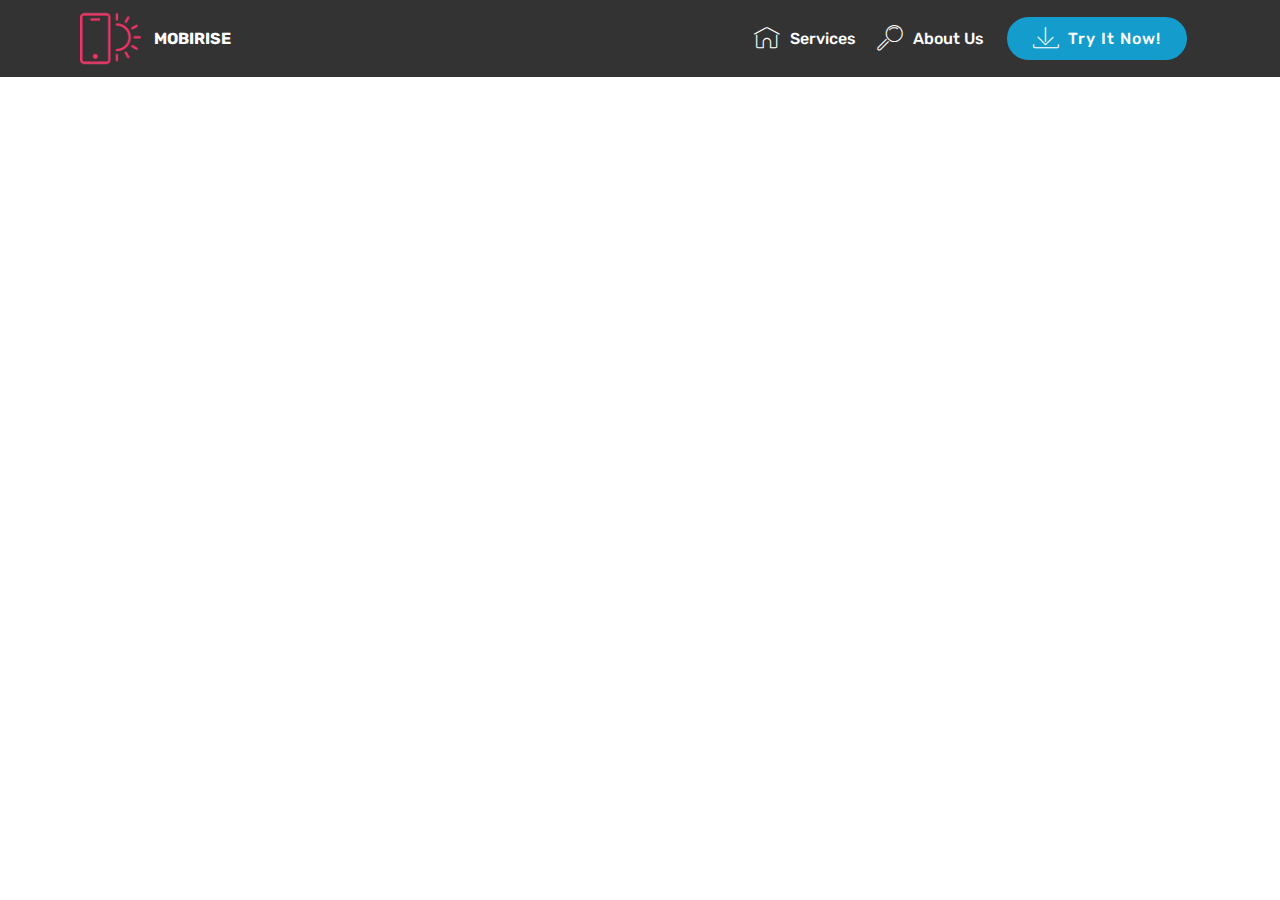
==== commit 48b9ff9e: "create github pages" ====
--- a/page1.html
+++ b/page1.html
@@ -6,7 +6,7 @@
   <meta http-equiv="X-UA-Compatible" content="IE=edge">
   <meta name="generator" content="Mobirise v4.8.10, mobirise.com">
   <meta name="viewport" content="width=device-width, initial-scale=1, minimum-scale=1">
-  <link rel="shortcut icon" href="assets/images/logo2.png" type="image/x-icon">
+  <link rel="shortcut icon" href="assets/images/logo-bl-128x128.png" type="image/x-icon">
   <meta name="description" content="Web Page Generator Description">
   <title>Page 1</title>
   <link rel="stylesheet" href="assets/web/assets/mobirise-icons/mobirise-icons.css">
@@ -73,7 +73,7 @@
 </section>
 
 
-  <section class="engine"><a href="https://mobirise.info/u">bootstrap responsive templates</a></section><script src="assets/web/assets/jquery/jquery.min.js"></script>
+  <section class="engine"><a href="https://mobirise.info/u">bootstrap html templates</a></section><script src="assets/web/assets/jquery/jquery.min.js"></script>
   <script src="assets/popper/popper.min.js"></script>
   <script src="assets/tether/tether.min.js"></script>
   <script src="assets/bootstrap/js/bootstrap.min.js"></script>
--- a/assets/mobirise/css/mbr-additional.css
+++ b/assets/mobirise/css/mbr-additional.css
@@ -1381,6 +1381,73 @@
     flex: auto!important;
   }
 }
+.cid-qTkAaeaxX5 {
+  padding-top: 60px;
+  padding-bottom: 60px;
+  background-color: #2e2e2e;
+}
+@media (max-width: 767px) {
+  .cid-qTkAaeaxX5 .content {
+    text-align: center;
+  }
+  .cid-qTkAaeaxX5 .content > div:not(:last-child) {
+    margin-bottom: 2rem;
+  }
+}
+@media (max-width: 767px) {
+  .cid-qTkAaeaxX5 .media-wrap {
+    margin-bottom: 1rem;
+  }
+}
+.cid-qTkAaeaxX5 .media-wrap .mbr-iconfont-logo {
+  font-size: 7.5rem;
+  color: #f36;
+}
+.cid-qTkAaeaxX5 .media-wrap img {
+  height: 6rem;
+}
+@media (max-width: 767px) {
+  .cid-qTkAaeaxX5 .footer-lower .copyright {
+    margin-bottom: 1rem;
+    text-align: center;
+  }
+}
+.cid-qTkAaeaxX5 .footer-lower hr {
+  margin: 1rem 0;
+  border-color: #fff;
+  opacity: .05;
+}
+.cid-qTkAaeaxX5 .footer-lower .social-list {
+  padding-left: 0;
+  margin-bottom: 0;
+  list-style: none;
+  display: flex;
+  flex-wrap: wrap;
+  justify-content: flex-end;
+  -webkit-justify-content: flex-end;
+}
+.cid-qTkAaeaxX5 .footer-lower .social-list .mbr-iconfont-social {
+  font-size: 1.3rem;
+  color: #fff;
+}
+.cid-qTkAaeaxX5 .footer-lower .social-list .soc-item {
+  margin: 0 .5rem;
+}
+.cid-qTkAaeaxX5 .footer-lower .social-list a {
+  margin: 0;
+  opacity: .5;
+  -webkit-transition: .2s linear;
+  transition: .2s linear;
+}
+.cid-qTkAaeaxX5 .footer-lower .social-list a:hover {
+  opacity: 1;
+}
+@media (max-width: 767px) {
+  .cid-qTkAaeaxX5 .footer-lower .social-list {
+    justify-content: center;
+    -webkit-justify-content: center;
+  }
+}
 .cid-qTkzRZLJNu .navbar {
   padding: .5rem 0;
   background: #333333;
@@ -1762,451 +1829,3 @@
 .cid-qTkzRZLJNu .dropdown-item:hover {
   color: #c1c1c1 !important;
 }
-.cid-qTkAaeaxX5 {
-  padding-top: 60px;
-  padding-bottom: 60px;
-  background-color: #2e2e2e;
-}
-@media (max-width: 767px) {
-  .cid-qTkAaeaxX5 .content {
-    text-align: center;
-  }
-  .cid-qTkAaeaxX5 .content > div:not(:last-child) {
-    margin-bottom: 2rem;
-  }
-}
-@media (max-width: 767px) {
-  .cid-qTkAaeaxX5 .media-wrap {
-    margin-bottom: 1rem;
-  }
-}
-.cid-qTkAaeaxX5 .media-wrap .mbr-iconfont-logo {
-  font-size: 7.5rem;
-  color: #f36;
-}
-.cid-qTkAaeaxX5 .media-wrap img {
-  height: 6rem;
-}
-@media (max-width: 767px) {
-  .cid-qTkAaeaxX5 .footer-lower .copyright {
-    margin-bottom: 1rem;
-    text-align: center;
-  }
-}
-.cid-qTkAaeaxX5 .footer-lower hr {
-  margin: 1rem 0;
-  border-color: #fff;
-  opacity: .05;
-}
-.cid-qTkAaeaxX5 .footer-lower .social-list {
-  padding-left: 0;
-  margin-bottom: 0;
-  list-style: none;
-  display: flex;
-  flex-wrap: wrap;
-  justify-content: flex-end;
-  -webkit-justify-content: flex-end;
-}
-.cid-qTkAaeaxX5 .footer-lower .social-list .mbr-iconfont-social {
-  font-size: 1.3rem;
-  color: #fff;
-}
-.cid-qTkAaeaxX5 .footer-lower .social-list .soc-item {
-  margin: 0 .5rem;
-}
-.cid-qTkAaeaxX5 .footer-lower .social-list a {
-  margin: 0;
-  opacity: .5;
-  -webkit-transition: .2s linear;
-  transition: .2s linear;
-}
-.cid-qTkAaeaxX5 .footer-lower .social-list a:hover {
-  opacity: 1;
-}
-@media (max-width: 767px) {
-  .cid-qTkAaeaxX5 .footer-lower .social-list {
-    justify-content: center;
-    -webkit-justify-content: center;
-  }
-}
-.cid-qTkzRZLJNu .navbar {
-  padding: .5rem 0;
-  background: #333333;
-  transition: none;
-  min-height: 77px;
-}
-.cid-qTkzRZLJNu .navbar-dropdown.bg-color.transparent.opened {
-  background: #333333;
-}
-.cid-qTkzRZLJNu a {
-  font-style: normal;
-}
-.cid-qTkzRZLJNu .nav-item span {
-  padding-right: 0.4em;
-  line-height: 0.5em;
-  vertical-align: text-bottom;
-  position: relative;
-  text-decoration: none;
-}
-.cid-qTkzRZLJNu .nav-item a {
-  display: flex;
-  align-items: center;
-  justify-content: center;
-  padding: 0.7rem 0 !important;
-  margin: 0rem .65rem !important;
-}
-.cid-qTkzRZLJNu .nav-item:focus,
-.cid-qTkzRZLJNu .nav-link:focus {
-  outline: none;
-}
-.cid-qTkzRZLJNu .btn {
-  padding: 0.4rem 1.5rem;
-  display: inline-flex;
-  align-items: center;
-}
-.cid-qTkzRZLJNu .btn .mbr-iconfont {
-  font-size: 1.6rem;
-}
-.cid-qTkzRZLJNu .menu-logo {
-  margin-right: auto;
-}
-.cid-qTkzRZLJNu .menu-logo .navbar-brand {
-  display: flex;
-  margin-left: 5rem;
-  padding: 0;
-  transition: padding .2s;
-  min-height: 3.8rem;
-  align-items: center;
-}
-.cid-qTkzRZLJNu .menu-logo .navbar-brand .navbar-caption-wrap {
-  display: -webkit-flex;
-  -webkit-align-items: center;
-  align-items: center;
-  word-break: break-word;
-  min-width: 7rem;
-  margin: .3rem 0;
-}
-.cid-qTkzRZLJNu .menu-logo .navbar-brand .navbar-caption-wrap .navbar-caption {
-  line-height: 1.2rem !important;
-  padding-right: 2rem;
-}
-.cid-qTkzRZLJNu .menu-logo .navbar-brand .navbar-logo {
-  font-size: 4rem;
-  transition: font-size 0.25s;
-}
-.cid-qTkzRZLJNu .menu-logo .navbar-brand .navbar-logo img {
-  display: flex;
-}
-.cid-qTkzRZLJNu .menu-logo .navbar-brand .navbar-logo .mbr-iconfont {
-  transition: font-size 0.25s;
-}
-.cid-qTkzRZLJNu .navbar-toggleable-sm .navbar-collapse {
-  justify-content: flex-end;
-  -webkit-justify-content: flex-end;
-  padding-right: 5rem;
-  width: auto;
-}
-.cid-qTkzRZLJNu .navbar-toggleable-sm .navbar-collapse .navbar-nav {
-  flex-wrap: wrap;
-  -webkit-flex-wrap: wrap;
-  padding-left: 0;
-}
-.cid-qTkzRZLJNu .navbar-toggleable-sm .navbar-collapse .navbar-nav .nav-item {
-  -webkit-align-self: center;
-  align-self: center;
-}
-.cid-qTkzRZLJNu .navbar-toggleable-sm .navbar-collapse .navbar-buttons {
-  padding-left: 0;
-  padding-bottom: 0;
-}
-.cid-qTkzRZLJNu .dropdown .dropdown-menu {
-  background: #333333;
-  display: none;
-  position: absolute;
-  min-width: 5rem;
-  padding-top: 1.4rem;
-  padding-bottom: 1.4rem;
-  text-align: left;
-}
-.cid-qTkzRZLJNu .dropdown .dropdown-menu .dropdown-item {
-  width: auto;
-  padding: 0.235em 1.5385em 0.235em 1.5385em !important;
-}
-.cid-qTkzRZLJNu .dropdown .dropdown-menu .dropdown-item::after {
-  right: 0.5rem;
-}
-.cid-qTkzRZLJNu .dropdown .dropdown-menu .dropdown-submenu {
-  margin: 0;
-}
-.cid-qTkzRZLJNu .dropdown.open > .dropdown-menu {
-  display: block;
-}
-.cid-qTkzRZLJNu .navbar-toggleable-sm.opened:after {
-  position: absolute;
-  width: 100vw;
-  height: 100vh;
-  content: '';
-  background-color: rgba(0, 0, 0, 0.1);
-  left: 0;
-  bottom: 0;
-  transform: translateY(100%);
-  -webkit-transform: translateY(100%);
-  z-index: 1000;
-}
-.cid-qTkzRZLJNu .navbar.navbar-short {
-  min-height: 60px;
-  transition: all .2s;
-}
-.cid-qTkzRZLJNu .navbar.navbar-short .navbar-toggler-right {
-  top: 20px;
-}
-.cid-qTkzRZLJNu .navbar.navbar-short .navbar-logo a {
-  font-size: 2.5rem !important;
-  line-height: 2.5rem;
-  transition: font-size 0.25s;
-}
-.cid-qTkzRZLJNu .navbar.navbar-short .navbar-logo a .mbr-iconfont {
-  font-size: 2.5rem !important;
-}
-.cid-qTkzRZLJNu .navbar.navbar-short .navbar-logo a img {
-  height: 3rem !important;
-}
-.cid-qTkzRZLJNu .navbar.navbar-short .navbar-brand {
-  min-height: 3rem;
-}
-.cid-qTkzRZLJNu button.navbar-toggler {
-  width: 31px;
-  height: 18px;
-  cursor: pointer;
-  transition: all .2s;
-  top: 1.5rem;
-  right: 1rem;
-}
-.cid-qTkzRZLJNu button.navbar-toggler:focus {
-  outline: none;
-}
-.cid-qTkzRZLJNu button.navbar-toggler .hamburger span {
-  position: absolute;
-  right: 0;
-  width: 30px;
-  height: 2px;
-  border-right: 5px;
-  background-color: #ffffff;
-}
-.cid-qTkzRZLJNu button.navbar-toggler .hamburger span:nth-child(1) {
-  top: 0;
-  transition: all .2s;
-}
-.cid-qTkzRZLJNu button.navbar-toggler .hamburger span:nth-child(2) {
-  top: 8px;
-  transition: all .15s;
-}
-.cid-qTkzRZLJNu button.navbar-toggler .hamburger span:nth-child(3) {
-  top: 8px;
-  transition: all .15s;
-}
-.cid-qTkzRZLJNu button.navbar-toggler .hamburger span:nth-child(4) {
-  top: 16px;
-  transition: all .2s;
-}
-.cid-qTkzRZLJNu nav.opened .hamburger span:nth-child(1) {
-  top: 8px;
-  width: 0;
-  opacity: 0;
-  right: 50%;
-  transition: all .2s;
-}
-.cid-qTkzRZLJNu nav.opened .hamburger span:nth-child(2) {
-  -webkit-transform: rotate(45deg);
-  transform: rotate(45deg);
-  transition: all .25s;
-}
-.cid-qTkzRZLJNu nav.opened .hamburger span:nth-child(3) {
-  -webkit-transform: rotate(-45deg);
-  transform: rotate(-45deg);
-  transition: all .25s;
-}
-.cid-qTkzRZLJNu nav.opened .hamburger span:nth-child(4) {
-  top: 8px;
-  width: 0;
-  opacity: 0;
-  right: 50%;
-  transition: all .2s;
-}
-.cid-qTkzRZLJNu .collapsed.navbar-expand {
-  flex-direction: column;
-}
-.cid-qTkzRZLJNu .collapsed .btn {
-  display: flex;
-}
-.cid-qTkzRZLJNu .collapsed .navbar-collapse {
-  display: none !important;
-  padding-right: 0 !important;
-}
-.cid-qTkzRZLJNu .collapsed .navbar-collapse.collapsing,
-.cid-qTkzRZLJNu .collapsed .navbar-collapse.show {
-  display: block !important;
-}
-.cid-qTkzRZLJNu .collapsed .navbar-collapse.collapsing .navbar-nav,
-.cid-qTkzRZLJNu .collapsed .navbar-collapse.show .navbar-nav {
-  display: block;
-  text-align: center;
-}
-.cid-qTkzRZLJNu .collapsed .navbar-collapse.collapsing .navbar-nav .nav-item,
-.cid-qTkzRZLJNu .collapsed .navbar-collapse.show .navbar-nav .nav-item {
-  clear: both;
-}
-.cid-qTkzRZLJNu .collapsed .navbar-collapse.collapsing .navbar-buttons,
-.cid-qTkzRZLJNu .collapsed .navbar-collapse.show .navbar-buttons {
-  text-align: center;
-}
-.cid-qTkzRZLJNu .collapsed .navbar-collapse.collapsing .navbar-buttons:last-child,
-.cid-qTkzRZLJNu .collapsed .navbar-collapse.show .navbar-buttons:last-child {
-  margin-bottom: 1rem;
-}
-.cid-qTkzRZLJNu .collapsed button.navbar-toggler {
-  display: block;
-}
-.cid-qTkzRZLJNu .collapsed .navbar-brand {
-  margin-left: 1rem !important;
-}
-.cid-qTkzRZLJNu .collapsed .navbar-toggleable-sm {
-  flex-direction: column;
-  -webkit-flex-direction: column;
-}
-.cid-qTkzRZLJNu .collapsed .dropdown .dropdown-menu {
-  width: 100%;
-  text-align: center;
-  position: relative;
-  opacity: 0;
-  display: block;
-  height: 0;
-  visibility: hidden;
-  padding: 0;
-  transition-duration: .5s;
-  transition-property: opacity,padding,height;
-}
-.cid-qTkzRZLJNu .collapsed .dropdown.open > .dropdown-menu {
-  position: relative;
-  opacity: 1;
-  height: auto;
-  padding: 1.4rem 0;
-  visibility: visible;
-}
-.cid-qTkzRZLJNu .collapsed .dropdown .dropdown-submenu {
-  left: 0;
-  text-align: center;
-  width: 100%;
-}
-.cid-qTkzRZLJNu .collapsed .dropdown .dropdown-toggle[data-toggle="dropdown-submenu"]::after {
-  margin-top: 0;
-  position: inherit;
-  right: 0;
-  top: 50%;
-  display: inline-block;
-  width: 0;
-  height: 0;
-  margin-left: .3em;
-  vertical-align: middle;
-  content: "";
-  border-top: .30em solid;
-  border-right: .30em solid transparent;
-  border-left: .30em solid transparent;
-}
-@media (max-width: 991px) {
-  .cid-qTkzRZLJNu .navbar-expand {
-    flex-direction: column;
-  }
-  .cid-qTkzRZLJNu img {
-    height: 3.8rem !important;
-  }
-  .cid-qTkzRZLJNu .btn {
-    display: flex;
-  }
-  .cid-qTkzRZLJNu button.navbar-toggler {
-    display: block;
-  }
-  .cid-qTkzRZLJNu .navbar-brand {
-    margin-left: 1rem !important;
-  }
-  .cid-qTkzRZLJNu .navbar-toggleable-sm {
-    flex-direction: column;
-    -webkit-flex-direction: column;
-  }
-  .cid-qTkzRZLJNu .navbar-collapse {
-    display: none !important;
-    padding-right: 0 !important;
-  }
-  .cid-qTkzRZLJNu .navbar-collapse.collapsing,
-  .cid-qTkzRZLJNu .navbar-collapse.show {
-    display: block !important;
-  }
-  .cid-qTkzRZLJNu .navbar-collapse.collapsing .navbar-nav,
-  .cid-qTkzRZLJNu .navbar-collapse.show .navbar-nav {
-    display: block;
-    text-align: center;
-  }
-  .cid-qTkzRZLJNu .navbar-collapse.collapsing .navbar-nav .nav-item,
-  .cid-qTkzRZLJNu .navbar-collapse.show .navbar-nav .nav-item {
-    clear: both;
-  }
-  .cid-qTkzRZLJNu .navbar-collapse.collapsing .navbar-buttons,
-  .cid-qTkzRZLJNu .navbar-collapse.show .navbar-buttons {
-    text-align: center;
-  }
-  .cid-qTkzRZLJNu .navbar-collapse.collapsing .navbar-buttons:last-child,
-  .cid-qTkzRZLJNu .navbar-collapse.show .navbar-buttons:last-child {
-    margin-bottom: 1rem;
-  }
-  .cid-qTkzRZLJNu .dropdown .dropdown-menu {
-    width: 100%;
-    text-align: center;
-    position: relative;
-    opacity: 0;
-    display: block;
-    height: 0;
-    visibility: hidden;
-    padding: 0;
-    transition-duration: .5s;
-    transition-property: opacity,padding,height;
-  }
-  .cid-qTkzRZLJNu .dropdown.open > .dropdown-menu {
-    position: relative;
-    opacity: 1;
-    height: auto;
-    padding: 1.4rem 0;
-    visibility: visible;
-  }
-  .cid-qTkzRZLJNu .dropdown .dropdown-submenu {
-    left: 0;
-    text-align: center;
-    width: 100%;
-  }
-  .cid-qTkzRZLJNu .dropdown .dropdown-toggle[data-toggle="dropdown-submenu"]::after {
-    margin-top: 0;
-    position: inherit;
-    right: 0;
-    top: 50%;
-    display: inline-block;
-    width: 0;
-    height: 0;
-    margin-left: .3em;
-    vertical-align: middle;
-    content: "";
-    border-top: .30em solid;
-    border-right: .30em solid transparent;
-    border-left: .30em solid transparent;
-  }
-}
-@media (min-width: 767px) {
-  .cid-qTkzRZLJNu .menu-logo {
-    flex-shrink: 0;
-  }
-}
-.cid-qTkzRZLJNu .navbar-collapse {
-  flex-basis: auto;
-}
-.cid-qTkzRZLJNu .nav-link:hover,
-.cid-qTkzRZLJNu .dropdown-item:hover {
-  color: #c1c1c1 !important;
-}
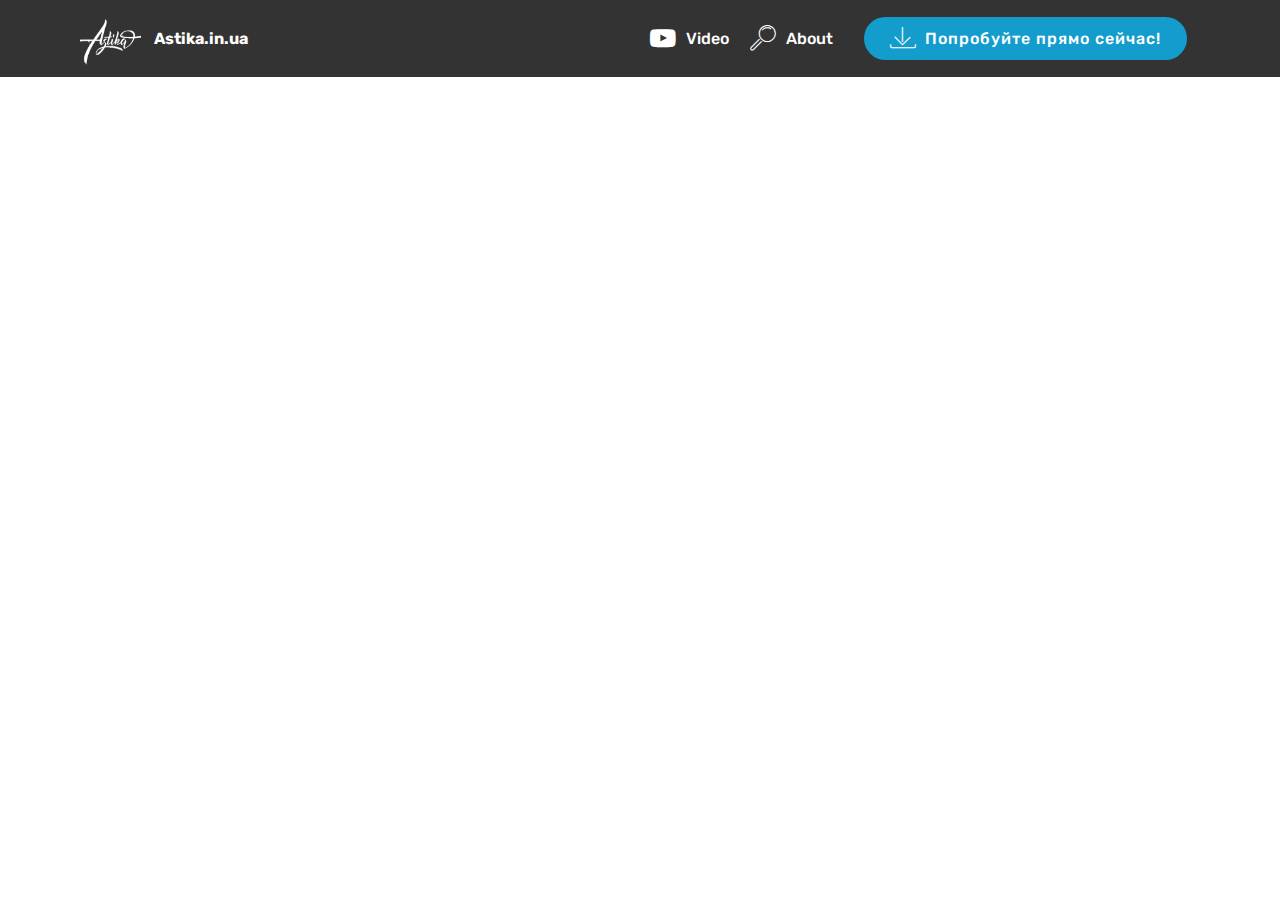
==== commit c15ef4c3: "create github pages" ====
--- a/page1.html
+++ b/page1.html
@@ -15,6 +15,7 @@
   <link rel="stylesheet" href="assets/bootstrap/css/bootstrap-grid.min.css">
   <link rel="stylesheet" href="assets/bootstrap/css/bootstrap-reboot.min.css">
   <link rel="stylesheet" href="assets/dropdown/css/style.css">
+  <link rel="stylesheet" href="assets/socicon/css/styles.css">
   <link rel="stylesheet" href="assets/theme/css/style.css">
   <link rel="stylesheet" href="assets/mobirise/css/mbr-additional.css" type="text/css">
   
@@ -22,7 +23,7 @@
   
 </head>
 <body>
-  <section class="menu cid-qTkzRZLJNu" once="menu" id="menu1-3">
+  <link rel="stylesheet" href="style.less" class="cid-qTkzRZLJNu" id="menu1-3" data-rv-view="67"><section class="menu cid-qTkzRZLJNu" once="menu" id="menu1-3">
 
     
 
@@ -38,42 +39,31 @@
         <div class="menu-logo">
             <div class="navbar-brand">
                 <span class="navbar-logo">
-                    <a href="https://mobirise.com">
-                         <img src="assets/images/logo2.png" alt="Mobirise" style="height: 3.8rem;">
+                    <a href="https://mobirise.co">
+                         <img src="assets/images/logo-wh-122x122.png" alt="Mobirise" title="" style="height: 3.8rem;">
                     </a>
                 </span>
-                <span class="navbar-caption-wrap">
-                    <a class="navbar-caption text-white display-4" href="https://mobirise.com">
-                        MOBIRISE
-                    </a>
-                </span>
+                <span class="navbar-caption-wrap"><a class="navbar-caption text-white display-4" href="#top">Astika.in.ua</a></span>
             </div>
         </div>
         <div class="collapse navbar-collapse" id="navbarSupportedContent">
             <ul class="navbar-nav nav-dropdown" data-app-modern-menu="true"><li class="nav-item">
-                    <a class="nav-link link text-white display-4" href="https://mobirise.com">
-                        <span class="mbri-home mbr-iconfont mbr-iconfont-btn"></span>
-                        Services
-                    </a>
+                    <a class="nav-link link text-white display-4" href="https://mobirise.co"><span class="socicon socicon-youtube mbr-iconfont mbr-iconfont-btn"></span>Video</a>
                 </li>
                 <li class="nav-item">
-                    <a class="nav-link link text-white display-4" href="https://mobirise.com">
-                        <span class="mbri-search mbr-iconfont mbr-iconfont-btn"></span>
-                        About Us
-                    </a>
+                    <a class="nav-link link text-white display-4" href="https://mobirise.co">
+                        <span class="mbri-search mbr-iconfont mbr-iconfont-btn"></span>About &nbsp;</a>
                 </li></ul>
-            <div class="navbar-buttons mbr-section-btn">
-                <a class="btn btn-sm btn-primary display-4" href="https://mobirise.com">
+            <div class="navbar-buttons mbr-section-btn"><a class="btn btn-sm btn-primary display-4" href="https://mobirise.co">
                     <span class="mbri-save mbr-iconfont mbr-iconfont-btn "></span>
-                    Try It Now!
-                </a>
-            </div>
+                    Попробуйте прямо сейчас!
+                </a></div>
         </div>
     </nav>
 </section>
 
 
-  <section class="engine"><a href="https://mobirise.info/u">bootstrap html templates</a></section><script src="assets/web/assets/jquery/jquery.min.js"></script>
+  <section class="engine"><a href="https://mobirise.info/a">online website builder</a></section><script src="assets/web/assets/jquery/jquery.min.js"></script>
   <script src="assets/popper/popper.min.js"></script>
   <script src="assets/tether/tether.min.js"></script>
   <script src="assets/bootstrap/js/bootstrap.min.js"></script>
--- a/assets/socicon/css/styles.css
+++ b/assets/socicon/css/styles.css
@@ -0,0 +1,544 @@
+@charset "UTF-8";
+
+@font-face {
+  font-family: "socicon";
+  src:url("../fonts/socicon.eot");
+  src:url("../fonts/socicon.eot?#iefix") format("embedded-opentype"),
+    url("../fonts/socicon.woff") format("woff"),
+    url("../fonts/socicon.ttf") format("truetype"),
+    url("../fonts/socicon.svg#socicon") format("svg");
+  font-weight: normal;
+  font-style: normal;
+
+}
+
+[data-icon]:before {
+  font-family: "socicon" !important;
+  content: attr(data-icon);
+  font-style: normal !important;
+  font-weight: normal !important;
+  font-variant: normal !important;
+  text-transform: none !important;
+  speak: none;
+  line-height: 1;
+  -webkit-font-smoothing: antialiased;
+  -moz-osx-font-smoothing: grayscale;
+}
+
+[class^="socicon-"]:before,
+[class*=" socicon-"]:before {
+  font-family: "socicon" !important;
+  font-style: normal !important;
+  font-weight: normal !important;
+  font-variant: normal !important;
+  text-transform: none !important;
+  speak: none;
+  line-height: 1;
+  -webkit-font-smoothing: antialiased;
+  -moz-osx-font-smoothing: grayscale;
+}
+
+.socicon-modelmayhem:before {
+  content: "\e000";
+}
+.socicon-mixcloud:before {
+  content: "\e001";
+}
+.socicon-drupal:before {
+  content: "\e002";
+}
+.socicon-swarm:before {
+  content: "\e003";
+}
+.socicon-istock:before {
+  content: "\e004";
+}
+.socicon-yammer:before {
+  content: "\e005";
+}
+.socicon-ello:before {
+  content: "\e006";
+}
+.socicon-stackoverflow:before {
+  content: "\e007";
+}
+.socicon-persona:before {
+  content: "\e008";
+}
+.socicon-triplej:before {
+  content: "\e009";
+}
+.socicon-houzz:before {
+  content: "\e00a";
+}
+.socicon-rss:before {
+  content: "\e00b";
+}
+.socicon-paypal:before {
+  content: "\e00c";
+}
+.socicon-odnoklassniki:before {
+  content: "\e00d";
+}
+.socicon-airbnb:before {
+  content: "\e00e";
+}
+.socicon-periscope:before {
+  content: "\e00f";
+}
+.socicon-outlook:before {
+  content: "\e010";
+}
+.socicon-coderwall:before {
+  content: "\e011";
+}
+.socicon-tripadvisor:before {
+  content: "\e012";
+}
+.socicon-appnet:before {
+  content: "\e013";
+}
+.socicon-goodreads:before {
+  content: "\e014";
+}
+.socicon-tripit:before {
+  content: "\e015";
+}
+.socicon-lanyrd:before {
+  content: "\e016";
+}
+.socicon-slideshare:before {
+  content: "\e017";
+}
+.socicon-buffer:before {
+  content: "\e018";
+}
+.socicon-disqus:before {
+  content: "\e019";
+}
+.socicon-vkontakte:before {
+  content: "\e01a";
+}
+.socicon-whatsapp:before {
+  content: "\e01b";
+}
+.socicon-patreon:before {
+  content: "\e01c";
+}
+.socicon-storehouse:before {
+  content: "\e01d";
+}
+.socicon-pocket:before {
+  content: "\e01e";
+}
+.socicon-mail:before {
+  content: "\e01f";
+}
+.socicon-blogger:before {
+  content: "\e020";
+}
+.socicon-technorati:before {
+  content: "\e021";
+}
+.socicon-reddit:before {
+  content: "\e022";
+}
+.socicon-dribbble:before {
+  content: "\e023";
+}
+.socicon-stumbleupon:before {
+  content: "\e024";
+}
+.socicon-digg:before {
+  content: "\e025";
+}
+.socicon-envato:before {
+  content: "\e026";
+}
+.socicon-behance:before {
+  content: "\e027";
+}
+.socicon-delicious:before {
+  content: "\e028";
+}
+.socicon-deviantart:before {
+  content: "\e029";
+}
+.socicon-forrst:before {
+  content: "\e02a";
+}
+.socicon-play:before {
+  content: "\e02b";
+}
+.socicon-zerply:before {
+  content: "\e02c";
+}
+.socicon-wikipedia:before {
+  content: "\e02d";
+}
+.socicon-apple:before {
+  content: "\e02e";
+}
+.socicon-flattr:before {
+  content: "\e02f";
+}
+.socicon-github:before {
+  content: "\e030";
+}
+.socicon-renren:before {
+  content: "\e031";
+}
+.socicon-friendfeed:before {
+  content: "\e032";
+}
+.socicon-newsvine:before {
+  content: "\e033";
+}
+.socicon-identica:before {
+  content: "\e034";
+}
+.socicon-bebo:before {
+  content: "\e035";
+}
+.socicon-zynga:before {
+  content: "\e036";
+}
+.socicon-steam:before {
+  content: "\e037";
+}
+.socicon-xbox:before {
+  content: "\e038";
+}
+.socicon-windows:before {
+  content: "\e039";
+}
+.socicon-qq:before {
+  content: "\e03a";
+}
+.socicon-douban:before {
+  content: "\e03b";
+}
+.socicon-meetup:before {
+  content: "\e03c";
+}
+.socicon-playstation:before {
+  content: "\e03d";
+}
+.socicon-android:before {
+  content: "\e03e";
+}
+.socicon-snapchat:before {
+  content: "\e03f";
+}
+.socicon-twitter:before {
+  content: "\e040";
+}
+.socicon-facebook:before {
+  content: "\e041";
+}
+.socicon-googleplus:before {
+  content: "\e042";
+}
+.socicon-pinterest:before {
+  content: "\e043";
+}
+.socicon-foursquare:before {
+  content: "\e044";
+}
+.socicon-yahoo:before {
+  content: "\e045";
+}
+.socicon-skype:before {
+  content: "\e046";
+}
+.socicon-yelp:before {
+  content: "\e047";
+}
+.socicon-feedburner:before {
+  content: "\e048";
+}
+.socicon-linkedin:before {
+  content: "\e049";
+}
+.socicon-viadeo:before {
+  content: "\e04a";
+}
+.socicon-xing:before {
+  content: "\e04b";
+}
+.socicon-myspace:before {
+  content: "\e04c";
+}
+.socicon-soundcloud:before {
+  content: "\e04d";
+}
+.socicon-spotify:before {
+  content: "\e04e";
+}
+.socicon-grooveshark:before {
+  content: "\e04f";
+}
+.socicon-lastfm:before {
+  content: "\e050";
+}
+.socicon-youtube:before {
+  content: "\e051";
+}
+.socicon-vimeo:before {
+  content: "\e052";
+}
+.socicon-dailymotion:before {
+  content: "\e053";
+}
+.socicon-vine:before {
+  content: "\e054";
+}
+.socicon-flickr:before {
+  content: "\e055";
+}
+.socicon-500px:before {
+  content: "\e056";
+}
+.socicon-wordpress:before {
+  content: "\e058";
+}
+.socicon-tumblr:before {
+  content: "\e059";
+}
+.socicon-twitch:before {
+  content: "\e05a";
+}
+.socicon-8tracks:before {
+  content: "\e05b";
+}
+.socicon-amazon:before {
+  content: "\e05c";
+}
+.socicon-icq:before {
+  content: "\e05d";
+}
+.socicon-smugmug:before {
+  content: "\e05e";
+}
+.socicon-ravelry:before {
+  content: "\e05f";
+}
+.socicon-weibo:before {
+  content: "\e060";
+}
+.socicon-baidu:before {
+  content: "\e061";
+}
+.socicon-angellist:before {
+  content: "\e062";
+}
+.socicon-ebay:before {
+  content: "\e063";
+}
+.socicon-imdb:before {
+  content: "\e064";
+}
+.socicon-stayfriends:before {
+  content: "\e065";
+}
+.socicon-residentadvisor:before {
+  content: "\e066";
+}
+.socicon-google:before {
+  content: "\e067";
+}
+.socicon-yandex:before {
+  content: "\e068";
+}
+.socicon-sharethis:before {
+  content: "\e069";
+}
+.socicon-bandcamp:before {
+  content: "\e06a";
+}
+.socicon-itunes:before {
+  content: "\e06b";
+}
+.socicon-deezer:before {
+  content: "\e06c";
+}
+.socicon-telegram:before {
+  content: "\e06e";
+}
+.socicon-openid:before {
+  content: "\e06f";
+}
+.socicon-amplement:before {
+  content: "\e070";
+}
+.socicon-viber:before {
+  content: "\e071";
+}
+.socicon-zomato:before {
+  content: "\e072";
+}
+.socicon-draugiem:before {
+  content: "\e074";
+}
+.socicon-endomodo:before {
+  content: "\e075";
+}
+.socicon-filmweb:before {
+  content: "\e076";
+}
+.socicon-stackexchange:before {
+  content: "\e077";
+}
+.socicon-wykop:before {
+  content: "\e078";
+}
+.socicon-teamspeak:before {
+  content: "\e079";
+}
+.socicon-teamviewer:before {
+  content: "\e07a";
+}
+.socicon-ventrilo:before {
+  content: "\e07b";
+}
+.socicon-younow:before {
+  content: "\e07c";
+}
+.socicon-raidcall:before {
+  content: "\e07d";
+}
+.socicon-mumble:before {
+  content: "\e07e";
+}
+.socicon-medium:before {
+  content: "\e06d";
+}
+.socicon-bebee:before {
+  content: "\e07f";
+}
+.socicon-hitbox:before {
+  content: "\e080";
+}
+.socicon-reverbnation:before {
+  content: "\e081";
+}
+.socicon-formulr:before {
+  content: "\e082";
+}
+.socicon-instagram:before {
+  content: "\e057";
+}
+.socicon-battlenet:before {
+  content: "\e083";
+}
+.socicon-chrome:before {
+  content: "\e084";
+}
+.socicon-discord:before {
+  content: "\e086";
+}
+.socicon-issuu:before {
+  content: "\e087";
+}
+.socicon-macos:before {
+  content: "\e088";
+}
+.socicon-firefox:before {
+  content: "\e089";
+}
+.socicon-opera:before {
+  content: "\e08d";
+}
+.socicon-keybase:before {
+  content: "\e090";
+}
+.socicon-alliance:before {
+  content: "\e091";
+}
+.socicon-livejournal:before {
+  content: "\e092";
+}
+.socicon-googlephotos:before {
+  content: "\e093";
+}
+.socicon-horde:before {
+  content: "\e094";
+}
+.socicon-etsy:before {
+  content: "\e095";
+}
+.socicon-zapier:before {
+  content: "\e096";
+}
+.socicon-google-scholar:before {
+  content: "\e097";
+}
+.socicon-researchgate:before {
+  content: "\e098";
+}
+.socicon-wechat:before {
+  content: "\e099";
+}
+.socicon-strava:before {
+  content: "\e09a";
+}
+.socicon-line:before {
+  content: "\e09b";
+}
+.socicon-lyft:before {
+  content: "\e09c";
+}
+.socicon-uber:before {
+  content: "\e09d";
+}
+.socicon-songkick:before {
+  content: "\e09e";
+}
+.socicon-viewbug:before {
+  content: "\e09f";
+}
+.socicon-googlegroups:before {
+  content: "\e0a0";
+}
+.socicon-quora:before {
+  content: "\e073";
+}
+.socicon-diablo:before {
+  content: "\e085";
+}
+.socicon-blizzard:before {
+  content: "\e0a1";
+}
+.socicon-hearthstone:before {
+  content: "\e08b";
+}
+.socicon-heroes:before {
+  content: "\e08a";
+}
+.socicon-overwatch:before {
+  content: "\e08c";
+}
+.socicon-warcraft:before {
+  content: "\e08e";
+}
+.socicon-starcraft:before {
+  content: "\e08f";
+}
+.socicon-beam:before {
+  content: "\e0a2";
+}
+.socicon-curse:before {
+  content: "\e0a3";
+}
+.socicon-player:before {
+  content: "\e0a4";
+}
+.socicon-streamjar:before {
+  content: "\e0a5";
+}
+.socicon-nintendo:before {
+  content: "\e0a6";
+}
+.socicon-hellocoton:before {
+  content: "\e0a7";
+}
--- a/assets/mobirise/css/mbr-additional.css
+++ b/assets/mobirise/css/mbr-additional.css
@@ -1381,6 +1381,398 @@
     flex: auto!important;
   }
 }
+.cid-rfl95FNWwq .navbar {
+  padding: .5rem 0;
+  background: #333333;
+  transition: none;
+  min-height: 77px;
+}
+.cid-rfl95FNWwq .navbar-dropdown.bg-color.transparent.opened {
+  background: #333333;
+}
+.cid-rfl95FNWwq a {
+  font-style: normal;
+}
+.cid-rfl95FNWwq .nav-item span {
+  padding-right: 0.4em;
+  line-height: 0.5em;
+  vertical-align: text-bottom;
+  position: relative;
+  text-decoration: none;
+}
+.cid-rfl95FNWwq .nav-item a {
+  display: -webkit-flex;
+  align-items: center;
+  justify-content: center;
+  padding: 0.7rem 0 !important;
+  margin: 0rem .65rem !important;
+  -webkit-align-items: center;
+  -webkit-justify-content: center;
+}
+.cid-rfl95FNWwq .nav-item:focus,
+.cid-rfl95FNWwq .nav-link:focus {
+  outline: none;
+}
+.cid-rfl95FNWwq .btn {
+  padding: 0.4rem 1.5rem;
+  display: -webkit-inline-flex;
+  align-items: center;
+  -webkit-align-items: center;
+}
+.cid-rfl95FNWwq .btn .mbr-iconfont {
+  font-size: 1.6rem;
+}
+.cid-rfl95FNWwq .menu-logo {
+  margin-right: auto;
+}
+.cid-rfl95FNWwq .menu-logo .navbar-brand {
+  display: flex;
+  margin-left: 5rem;
+  padding: 0;
+  transition: padding .2s;
+  min-height: 3.8rem;
+  -webkit-align-items: center;
+  align-items: center;
+}
+.cid-rfl95FNWwq .menu-logo .navbar-brand .navbar-caption-wrap {
+  display: flex;
+  -webkit-align-items: center;
+  align-items: center;
+  word-break: break-word;
+  min-width: 7rem;
+  margin: .3rem 0;
+}
+.cid-rfl95FNWwq .menu-logo .navbar-brand .navbar-caption-wrap .navbar-caption {
+  line-height: 1.2rem !important;
+  padding-right: 2rem;
+}
+.cid-rfl95FNWwq .menu-logo .navbar-brand .navbar-logo {
+  font-size: 4rem;
+  transition: font-size 0.25s;
+}
+.cid-rfl95FNWwq .menu-logo .navbar-brand .navbar-logo img {
+  display: flex;
+}
+.cid-rfl95FNWwq .menu-logo .navbar-brand .navbar-logo .mbr-iconfont {
+  transition: font-size 0.25s;
+}
+.cid-rfl95FNWwq .menu-logo .navbar-brand .navbar-logo a {
+  display: inline-flex;
+}
+.cid-rfl95FNWwq .navbar-toggleable-sm .navbar-collapse {
+  justify-content: flex-end;
+  -webkit-justify-content: flex-end;
+  padding-right: 5rem;
+  width: auto;
+}
+.cid-rfl95FNWwq .navbar-toggleable-sm .navbar-collapse .navbar-nav {
+  flex-wrap: wrap;
+  -webkit-flex-wrap: wrap;
+  padding-left: 0;
+}
+.cid-rfl95FNWwq .navbar-toggleable-sm .navbar-collapse .navbar-nav .nav-item {
+  -webkit-align-self: center;
+  align-self: center;
+}
+.cid-rfl95FNWwq .navbar-toggleable-sm .navbar-collapse .navbar-buttons {
+  padding-left: 0;
+  padding-bottom: 0;
+}
+.cid-rfl95FNWwq .dropdown .dropdown-menu {
+  background: #333333;
+  display: none;
+  position: absolute;
+  min-width: 5rem;
+  padding-top: 1.4rem;
+  padding-bottom: 1.4rem;
+  text-align: left;
+}
+.cid-rfl95FNWwq .dropdown .dropdown-menu .dropdown-item {
+  width: auto;
+  padding: 0.235em 1.5385em 0.235em 1.5385em !important;
+}
+.cid-rfl95FNWwq .dropdown .dropdown-menu .dropdown-item::after {
+  right: 0.5rem;
+}
+.cid-rfl95FNWwq .dropdown .dropdown-menu .dropdown-submenu {
+  margin: 0;
+}
+.cid-rfl95FNWwq .dropdown.open > .dropdown-menu {
+  display: block;
+}
+.cid-rfl95FNWwq .navbar-toggleable-sm.opened:after {
+  position: absolute;
+  width: 100vw;
+  height: 100vh;
+  content: '';
+  background-color: rgba(0, 0, 0, 0.1);
+  left: 0;
+  bottom: 0;
+  transform: translateY(100%);
+  -webkit-transform: translateY(100%);
+  z-index: 1000;
+}
+.cid-rfl95FNWwq .navbar.navbar-short {
+  min-height: 60px;
+  transition: all .2s;
+}
+.cid-rfl95FNWwq .navbar.navbar-short .navbar-toggler-right {
+  top: 20px;
+}
+.cid-rfl95FNWwq .navbar.navbar-short .navbar-logo a {
+  font-size: 2.5rem !important;
+  line-height: 2.5rem;
+  transition: font-size 0.25s;
+}
+.cid-rfl95FNWwq .navbar.navbar-short .navbar-logo a .mbr-iconfont {
+  font-size: 2.5rem !important;
+}
+.cid-rfl95FNWwq .navbar.navbar-short .navbar-logo a img {
+  height: 3rem !important;
+}
+.cid-rfl95FNWwq .navbar.navbar-short .navbar-brand {
+  min-height: 3rem;
+}
+.cid-rfl95FNWwq button.navbar-toggler {
+  width: 31px;
+  height: 18px;
+  cursor: pointer;
+  transition: all .2s;
+  top: 1.5rem;
+  right: 1rem;
+}
+.cid-rfl95FNWwq button.navbar-toggler:focus {
+  outline: none;
+}
+.cid-rfl95FNWwq button.navbar-toggler .hamburger span {
+  position: absolute;
+  right: 0;
+  width: 30px;
+  height: 2px;
+  border-right: 5px;
+  background-color: #ffffff;
+}
+.cid-rfl95FNWwq button.navbar-toggler .hamburger span:nth-child(1) {
+  top: 0;
+  transition: all .2s;
+}
+.cid-rfl95FNWwq button.navbar-toggler .hamburger span:nth-child(2) {
+  top: 8px;
+  transition: all .15s;
+}
+.cid-rfl95FNWwq button.navbar-toggler .hamburger span:nth-child(3) {
+  top: 8px;
+  transition: all .15s;
+}
+.cid-rfl95FNWwq button.navbar-toggler .hamburger span:nth-child(4) {
+  top: 16px;
+  transition: all .2s;
+}
+.cid-rfl95FNWwq nav.opened .hamburger span:nth-child(1) {
+  top: 8px;
+  width: 0;
+  opacity: 0;
+  right: 50%;
+  transition: all .2s;
+}
+.cid-rfl95FNWwq nav.opened .hamburger span:nth-child(2) {
+  -webkit-transform: rotate(45deg);
+  transform: rotate(45deg);
+  transition: all .25s;
+}
+.cid-rfl95FNWwq nav.opened .hamburger span:nth-child(3) {
+  -webkit-transform: rotate(-45deg);
+  transform: rotate(-45deg);
+  transition: all .25s;
+}
+.cid-rfl95FNWwq nav.opened .hamburger span:nth-child(4) {
+  top: 8px;
+  width: 0;
+  opacity: 0;
+  right: 50%;
+  transition: all .2s;
+}
+.cid-rfl95FNWwq .collapsed.navbar-expand {
+  flex-direction: column;
+  -webkit-flex-direction: column;
+}
+.cid-rfl95FNWwq .collapsed .btn {
+  display: -webkit-flex;
+}
+.cid-rfl95FNWwq .collapsed .navbar-collapse {
+  display: none !important;
+  padding-right: 0 !important;
+}
+.cid-rfl95FNWwq .collapsed .navbar-collapse.collapsing,
+.cid-rfl95FNWwq .collapsed .navbar-collapse.show {
+  display: block !important;
+}
+.cid-rfl95FNWwq .collapsed .navbar-collapse.collapsing .navbar-nav,
+.cid-rfl95FNWwq .collapsed .navbar-collapse.show .navbar-nav {
+  display: block;
+  text-align: center;
+}
+.cid-rfl95FNWwq .collapsed .navbar-collapse.collapsing .navbar-nav .nav-item,
+.cid-rfl95FNWwq .collapsed .navbar-collapse.show .navbar-nav .nav-item {
+  clear: both;
+}
+.cid-rfl95FNWwq .collapsed .navbar-collapse.collapsing .navbar-buttons,
+.cid-rfl95FNWwq .collapsed .navbar-collapse.show .navbar-buttons {
+  text-align: center;
+}
+.cid-rfl95FNWwq .collapsed .navbar-collapse.collapsing .navbar-buttons:last-child,
+.cid-rfl95FNWwq .collapsed .navbar-collapse.show .navbar-buttons:last-child {
+  margin-bottom: 1rem;
+}
+.cid-rfl95FNWwq .collapsed button.navbar-toggler {
+  display: block;
+}
+.cid-rfl95FNWwq .collapsed .navbar-brand {
+  margin-left: 1rem !important;
+}
+.cid-rfl95FNWwq .collapsed .navbar-toggleable-sm {
+  flex-direction: column;
+  -webkit-flex-direction: column;
+}
+.cid-rfl95FNWwq .collapsed .dropdown .dropdown-menu {
+  width: 100%;
+  text-align: center;
+  position: relative;
+  opacity: 0;
+  display: block;
+  height: 0;
+  visibility: hidden;
+  padding: 0;
+  transition-duration: .5s;
+  transition-property: opacity,padding,height;
+}
+.cid-rfl95FNWwq .collapsed .dropdown.open > .dropdown-menu {
+  position: relative;
+  opacity: 1;
+  height: auto;
+  padding: 1.4rem 0;
+  visibility: visible;
+}
+.cid-rfl95FNWwq .collapsed .dropdown .dropdown-submenu {
+  left: 0;
+  text-align: center;
+  width: 100%;
+}
+.cid-rfl95FNWwq .collapsed .dropdown .dropdown-toggle[data-toggle="dropdown-submenu"]::after {
+  margin-top: 0;
+  position: inherit;
+  right: 0;
+  top: 50%;
+  display: inline-block;
+  width: 0;
+  height: 0;
+  margin-left: .3em;
+  vertical-align: middle;
+  content: "";
+  border-top: .30em solid;
+  border-right: .30em solid transparent;
+  border-left: .30em solid transparent;
+}
+@media (max-width: 991px) {
+  .cid-rfl95FNWwq .navbar-expand {
+    flex-direction: column;
+    -webkit-flex-direction: column;
+  }
+  .cid-rfl95FNWwq img {
+    height: 3.8rem !important;
+  }
+  .cid-rfl95FNWwq .btn {
+    display: -webkit-flex;
+  }
+  .cid-rfl95FNWwq button.navbar-toggler {
+    display: block;
+  }
+  .cid-rfl95FNWwq .navbar-brand {
+    margin-left: 1rem !important;
+  }
+  .cid-rfl95FNWwq .navbar-toggleable-sm {
+    flex-direction: column;
+    -webkit-flex-direction: column;
+  }
+  .cid-rfl95FNWwq .navbar-collapse {
+    display: none !important;
+    padding-right: 0 !important;
+  }
+  .cid-rfl95FNWwq .navbar-collapse.collapsing,
+  .cid-rfl95FNWwq .navbar-collapse.show {
+    display: block !important;
+  }
+  .cid-rfl95FNWwq .navbar-collapse.collapsing .navbar-nav,
+  .cid-rfl95FNWwq .navbar-collapse.show .navbar-nav {
+    display: block;
+    text-align: center;
+  }
+  .cid-rfl95FNWwq .navbar-collapse.collapsing .navbar-nav .nav-item,
+  .cid-rfl95FNWwq .navbar-collapse.show .navbar-nav .nav-item {
+    clear: both;
+  }
+  .cid-rfl95FNWwq .navbar-collapse.collapsing .navbar-buttons,
+  .cid-rfl95FNWwq .navbar-collapse.show .navbar-buttons {
+    text-align: center;
+  }
+  .cid-rfl95FNWwq .navbar-collapse.collapsing .navbar-buttons:last-child,
+  .cid-rfl95FNWwq .navbar-collapse.show .navbar-buttons:last-child {
+    margin-bottom: 1rem;
+  }
+  .cid-rfl95FNWwq .dropdown .dropdown-menu {
+    width: 100%;
+    text-align: center;
+    position: relative;
+    opacity: 0;
+    display: block;
+    height: 0;
+    visibility: hidden;
+    padding: 0;
+    transition-duration: .5s;
+    transition-property: opacity,padding,height;
+  }
+  .cid-rfl95FNWwq .dropdown.open > .dropdown-menu {
+    position: relative;
+    opacity: 1;
+    height: auto;
+    padding: 1.4rem 0;
+    visibility: visible;
+  }
+  .cid-rfl95FNWwq .dropdown .dropdown-submenu {
+    left: 0;
+    text-align: center;
+    width: 100%;
+  }
+  .cid-rfl95FNWwq .dropdown .dropdown-toggle[data-toggle="dropdown-submenu"]::after {
+    margin-top: 0;
+    position: inherit;
+    right: 0;
+    top: 50%;
+    display: inline-block;
+    width: 0;
+    height: 0;
+    margin-left: .3em;
+    vertical-align: middle;
+    content: "";
+    border-top: .30em solid;
+    border-right: .30em solid transparent;
+    border-left: .30em solid transparent;
+  }
+}
+@media (min-width: 767px) {
+  .cid-rfl95FNWwq .menu-logo {
+    flex-shrink: 0;
+    -webkit-flex-shrink: 0;
+  }
+}
+.cid-rfl95FNWwq .navbar-collapse {
+  flex-basis: auto;
+  -webkit-flex-basis: auto;
+}
+.cid-rfl95FNWwq .nav-link:hover,
+.cid-rfl95FNWwq .dropdown-item:hover {
+  color: #c1c1c1 !important;
+}
 .cid-qTkAaeaxX5 {
   padding-top: 60px;
   padding-bottom: 60px;
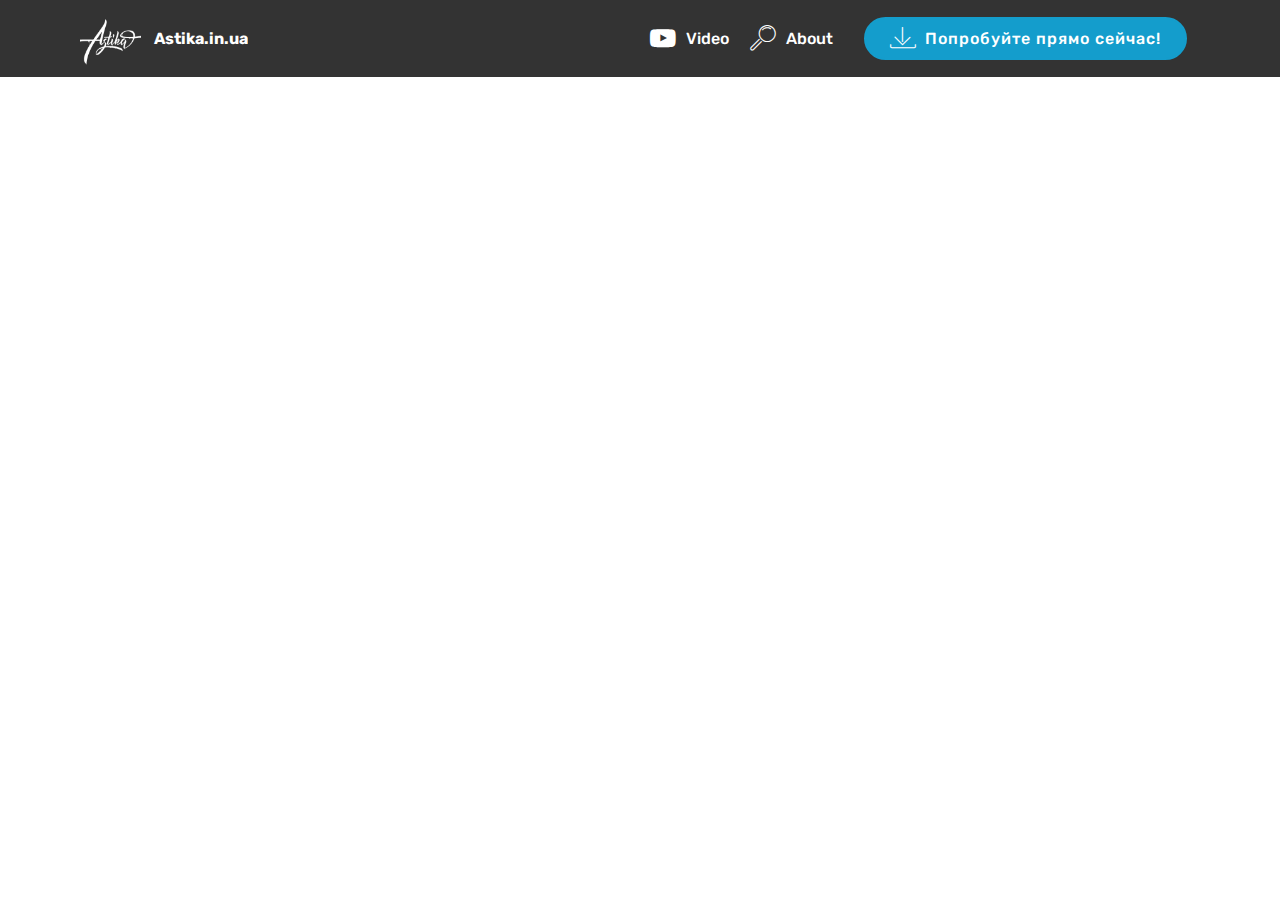
==== commit 6b452b10: "create github pages" ====
--- a/page1.html
+++ b/page1.html
@@ -23,7 +23,7 @@
   
 </head>
 <body>
-  <link rel="stylesheet" href="style.less" class="cid-qTkzRZLJNu" id="menu1-3" data-rv-view="67"><section class="menu cid-qTkzRZLJNu" once="menu" id="menu1-3">
+  <link rel="stylesheet" href="style.less" class="cid-qTkzRZLJNu" id="menu1-3" data-rv-view="89"><section class="menu cid-qTkzRZLJNu" once="menu" id="menu1-3">
 
     
 
@@ -63,7 +63,7 @@
 </section>
 
 
-  <section class="engine"><a href="https://mobirise.info/a">online website builder</a></section><script src="assets/web/assets/jquery/jquery.min.js"></script>
+  <section class="engine"><a href="https://mobirise.info/g">how to build a website</a></section><script src="assets/web/assets/jquery/jquery.min.js"></script>
   <script src="assets/popper/popper.min.js"></script>
   <script src="assets/tether/tether.min.js"></script>
   <script src="assets/bootstrap/js/bootstrap.min.js"></script>
